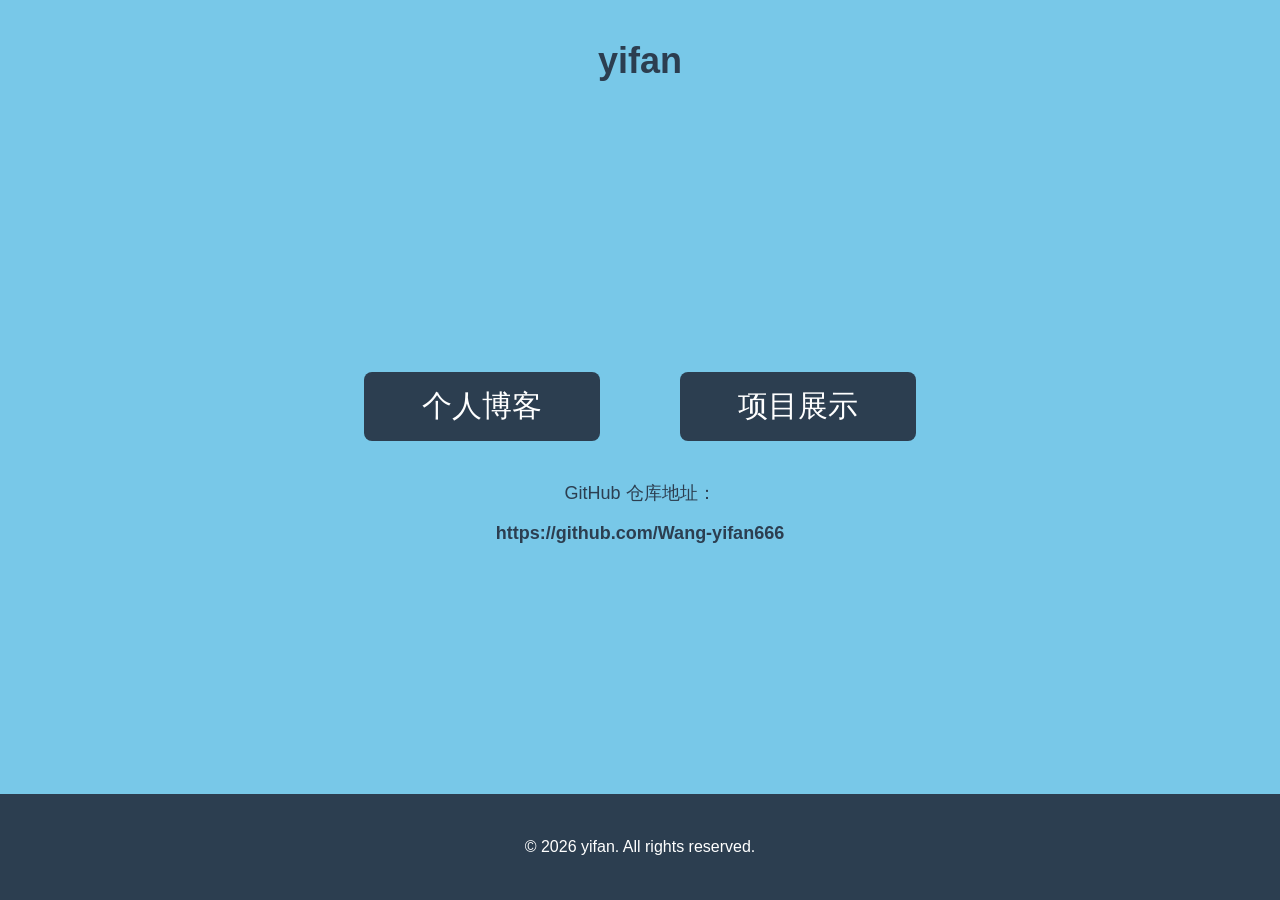
==== index.html @ 0d56ecbc "Initial commit" ====
<!DOCTYPE html>
<html lang="zh-CN">
<head>
  <meta charset="UTF-8">
  <meta name="viewport" content="width=device-width, initial-scale=1.0">
  <title>yifan_web</title>
  <link rel="icon" href="favicon.ico" type="image/x-icon">
  <link rel="stylesheet" href="styles.css">
</head>
<body>
  <header>
    <div class="header-content">
      <h1>yifan</h1>
    </div>
  </header>

  <section class="main-content">
    <div>
      <div class="button-container">
        <a href="blog.html" class="button left">个人博客</a>
        <a href="showcase.html" class="button right">项目展示</a>
      </div>

      <div class="github-link-box">
        <p>GitHub 仓库地址：</p>
        <a href="https://github.com/Wang-yifan666" target="_blank">
          https://github.com/Wang-yifan666
        </a>
      </div>
    </div>
  </section>

  <footer>
    <p>© 2026 yifan. All rights reserved.</p>
  </footer>

</body>
</html>
---- styles.css ----
body {
  font-family: Arial, sans-serif;
  margin: 0;
  padding: 0;
  background-color: #78c8e8;
  color: #333;
  min-height: 100vh;
  display: flex;
  flex-direction: column;
}

header {
  background-color: #78c8e8;
  color: #2c3e50;
  padding: 40px 20px 20px;
  text-align: center;
}

header h1 {
  margin: 0;
  font-size: 36px;
}

header p {
  font-size: 18px;
  margin-top: 10px;
}

.main-content {
  flex: 1;
  padding: 60px 20px 40px;
  text-align: center;
  display: flex;
  justify-content: center;
  align-items: center;
}

.button-container {
  display: flex;
  justify-content: center;
  gap: 80px;
  flex-wrap: wrap;
}

.button {
  padding: 14px 28px;
  background-color: #2c3e50;
  color: white;
  text-decoration: none;
  border-radius: 8px;
  font-size: 30px;
  transition: background-color 0.3s, transform 0.3s;
  min-width: 180px;
  width: auto;
  text-align: center;
  border: none;
  cursor: pointer;
}

.button:hover {
  background-color: #34495e;
  transform: translateY(-2px);
}

.left,
.right {
  text-align: center;
}

footer {
  text-align: center;
  padding: 28px 20px;
  background-color: #2c3e50;
  color: white;
  margin-top: auto;
}

.subpage-content {
  flex: 1;
  padding: 60px 20px 40px;
  text-align: center;
}

.back-button {
  margin-top: 30px;
  padding: 12px 24px;
  background-color: #2c3e50;
  color: white;
  border: none;
  border-radius: 8px;
  font-size: 18px;
  cursor: pointer;
  transition: background-color 0.3s, transform 0.3s;
}

.back-button:hover {
  background-color: #34495e;
  transform: translateY(-2px);
}

.github-link-box {
  margin-top: 40px;
  text-align: center;
  font-size: 18px;
  color: #2c3e50;
}

.github-link-box a {
  color: #2c3e50;
  text-decoration: none;
  font-weight: bold;
  word-break: break-all;
}

.github-link-box a:hover {
  text-decoration: underline;
}

.portfolio-layout {
  flex: 1;
  display: flex;
  gap: 28px;
  padding: 24px 28px 40px;
  align-items: stretch;
  box-sizing: border-box;
}

.project-sidebar {
  width: 33.3333%;
  min-width: 260px;
}

.sidebar-card {
  background-color: rgba(255, 255, 255, 0.75);
  border-radius: 18px;
  padding: 28px 24px;
  height: 100%;
  box-sizing: border-box;
  box-shadow: 0 10px 24px rgba(44, 62, 80, 0.12);
}

.sidebar-card h2 {
  margin-top: 0;
  color: #2c3e50;
}

.sidebar-intro {
  line-height: 1.7;
  margin-bottom: 24px;
}

.project-nav {
  display: flex;
  flex-direction: column;
  gap: 14px;
  margin-bottom: 24px;
}

.project-nav-button {
  width: 100%;
  padding: 16px 18px;
  text-align: left;
  font-size: 18px;
  color: #2c3e50;
  background-color: white;
  border: 2px solid transparent;
  border-radius: 12px;
  cursor: pointer;
  transition: all 0.25s ease;
  box-shadow: 0 6px 16px rgba(44, 62, 80, 0.08);
}

.project-nav-button:hover {
  transform: translateY(-2px);
  border-color: #2c3e50;
}

.project-nav-button.active {
  background-color: #2c3e50;
  color: white;
  border-color: #2c3e50;
}

.back-link {
  display: inline-block;
  margin-top: 8px;
  color: #2c3e50;
  text-decoration: none;
  font-weight: bold;
}

.back-link:hover {
  text-decoration: underline;
}

.project-detail-area {
  width: 66.6667%;
}

.project-detail-card {
  display: none;
  background-color: rgba(255, 255, 255, 0.82);
  border-radius: 20px;
  padding: 30px;
  box-shadow: 0 10px 28px rgba(44, 62, 80, 0.12);
  height: 100%;
  box-sizing: border-box;
}

.project-detail-card.active {
  display: block;
}

.project-tag {
  display: inline-block;
  padding: 6px 12px;
  border-radius: 999px;
  background-color: #d8eef8;
  color: #2c3e50;
  font-size: 14px;
  font-weight: bold;
  margin-bottom: 14px;
}

.project-detail-card h2 {
  margin-top: 0;
  color: #2c3e50;
  font-size: 32px;
}

.project-desc {
  font-size: 18px;
  line-height: 1.8;
  margin-bottom: 24px;
}

.detail-grid {
  display: grid;
  grid-template-columns: repeat(2, minmax(0, 1fr));
  gap: 20px;
}

.detail-box {
  background-color: rgba(255, 255, 255, 0.88);
  border-radius: 16px;
  padding: 20px;
  text-align: left;
  box-shadow: 0 6px 18px rgba(44, 62, 80, 0.08);
}

.detail-box h3 {
  margin-top: 0;
  color: #2c3e50;
}

.detail-box p,
.detail-box li {
  line-height: 1.7;
}

.detail-box ul {
  margin: 0;
  padding-left: 20px;
}

.vertical-links {
  display: flex;
  flex-direction: column;
  gap: 12px;
}

.small-button {
  font-size: 18px;
  min-width: 0;
  width: 100%;
  box-sizing: border-box;
}

@media (max-width: 960px) {
  .portfolio-layout {
    flex-direction: column;
  }

  .project-sidebar,
  .project-detail-area {
    width: 100%;
  }

  .detail-grid {
    grid-template-columns: 1fr;
  }
}

@media (max-width: 640px) {
  header h1 {
    font-size: 30px;
  }

  .button {
    font-size: 22px;
    width: 100%;
  }

  .portfolio-layout {
    padding: 20px 16px 30px;
  }

  .sidebar-card,
  .project-detail-card {
    padding: 22px 18px;
  }

  .project-nav-button {
    font-size: 16px;
  }

  .project-detail-card h2 {
    font-size: 26px;
  }

  .project-desc {
    font-size: 16px;
  }
}

.blog-sidebar {
  position: relative;
}

.blog-sidebar-card {
  display: flex;
  flex-direction: column;
}

.directory-scroll {
  max-height: 420px;
  overflow-y: auto;
  padding-right: 8px;
  margin-bottom: 20px;
}

.directory-scroll::-webkit-scrollbar {
  width: 8px;
}

.directory-scroll::-webkit-scrollbar-thumb {
  background-color: rgba(44, 62, 80, 0.35);
  border-radius: 999px;
}

.directory-link {
  display: block;
  padding: 12px 14px;
  margin-bottom: 10px;
  border-radius: 10px;
  background-color: rgba(255, 255, 255, 0.92);
  color: #2c3e50;
  text-decoration: none;
  font-size: 16px;
  line-height: 1.6;
  box-shadow: 0 4px 12px rgba(44, 62, 80, 0.08);
  transition: all 0.25s ease;
}

.directory-link:hover {
  transform: translateY(-2px);
  background-color: #2c3e50;
  color: white;
}

.blog-main-card {
  display: block;
}

.blog-actions {
  margin: 20px 0 28px;
}

.article-section {
  background-color: rgba(255, 255, 255, 0.88);
  border-radius: 16px;
  padding: 20px;
  margin-bottom: 18px;
  box-shadow: 0 6px 18px rgba(44, 62, 80, 0.08);
  scroll-margin-top: 24px;
}

.article-section h3 {
  margin-top: 0;
  margin-bottom: 8px;
  color: #2c3e50;
}

.article-meta {
  margin-top: 0;
  margin-bottom: 12px;
  font-size: 14px;
  color: #5b6b7a;
}

.article-section p {
  line-height: 1.8;
}

@media (max-width: 960px) {
  .directory-scroll {
    max-height: 260px;
  }
}

.blog-sidebar-card {
  display: flex;
  flex-direction: column;
}

.directory-scroll {
  max-height: 420px;
  overflow-y: auto;
  padding-right: 8px;
  margin-bottom: 20px;
}

.directory-scroll::-webkit-scrollbar {
  width: 8px;
}

.directory-scroll::-webkit-scrollbar-thumb {
  background-color: rgba(44, 62, 80, 0.35);
  border-radius: 999px;
}

.directory-button {
  display: block;
  width: 100%;
  padding: 12px 14px;
  margin-bottom: 10px;
  border: none;
  border-radius: 10px;
  background-color: rgba(255, 255, 255, 0.92);
  color: #2c3e50;
  text-align: left;
  font-size: 16px;
  line-height: 1.6;
  cursor: pointer;
  box-shadow: 0 4px 12px rgba(44, 62, 80, 0.08);
  transition: all 0.25s ease;
}

.directory-button:hover {
  transform: translateY(-2px);
  background-color: #2c3e50;
  color: white;
}

.directory-button.active {
  background-color: #2c3e50;
  color: white;
}

.blog-sidebar-actions {
  display: flex;
  flex-direction: column;
  gap: 12px;
  margin-top: auto;
}

.blog-content-area {
  display: flex;
}

.blog-main-card {
  display: none;
  width: 100%;
  height: 600px;      
  overflow-y: auto;   
  box-sizing: border-box;
}

.blog-main-card.active {
  display: block;
}

.blog-main-card::-webkit-scrollbar {
  width: 8px;
}

.blog-main-card::-webkit-scrollbar-thumb {
  background-color: rgba(44, 62, 80, 0.35);
  border-radius: 999px;
}

.article-meta {
  margin-top: 0;
  margin-bottom: 14px;
  font-size: 14px;
  color: #5b6b7a;
}

.article-content p {
  line-height: 1.8;
  margin-bottom: 14px;
}

@media (max-width: 960px) {
  .directory-scroll {
    max-height: 260px;
  }

  .blog-main-card {
    height: 460px;
  }
}

.showcase-sidebar-card {
  display: flex;
  flex-direction: column;
}

.showcase-sidebar-actions {
  margin-top: auto;
  display: flex;
  flex-direction: column;
  gap: 12px;
}

.article-content code {
  background: rgba(44, 62, 80, 0.08);
  padding: 3px 7px;
  border-radius: 6px;
  font-family: "JetBrains Mono", "Fira Code", "Cascadia Code", "SFMono-Regular",
               "Consolas", "Liberation Mono", "Menlo", monospace;
  font-size: 15px;
  font-weight: 500;
  line-height: 1.7;
}

.article-content pre {
  background: #111827;
  color: #f8fafc;
  padding: 18px 20px;
  border-radius: 12px;
  overflow-x: auto;
  margin-bottom: 18px;
  border: 1px solid rgba(255, 255, 255, 0.08);
}

.article-content pre code {
  display: block;
  background: transparent;
  padding: 0;
  color: inherit;
  font-family: "JetBrains Mono", "Fira Code", "Cascadia Code", "SFMono-Regular",
               "Consolas", "Liberation Mono", "Menlo", monospace;
  font-size: 15px;
  font-weight: 500;
  line-height: 1.8;
  letter-spacing: 0.2px;
  white-space: pre;
}

.article-content blockquote {
  margin: 18px 0;
  padding: 14px 18px;
  background-color: rgba(44, 62, 80, 0.08);
  border-left: 4px solid #2c3e50;
  border-radius: 10px;
  color: #2c3e50;
}

.article-content blockquote p {
  margin: 0;
  line-height: 1.8;
}

.article-content blockquote code {
  background: rgba(44, 62, 80, 0.12);
}
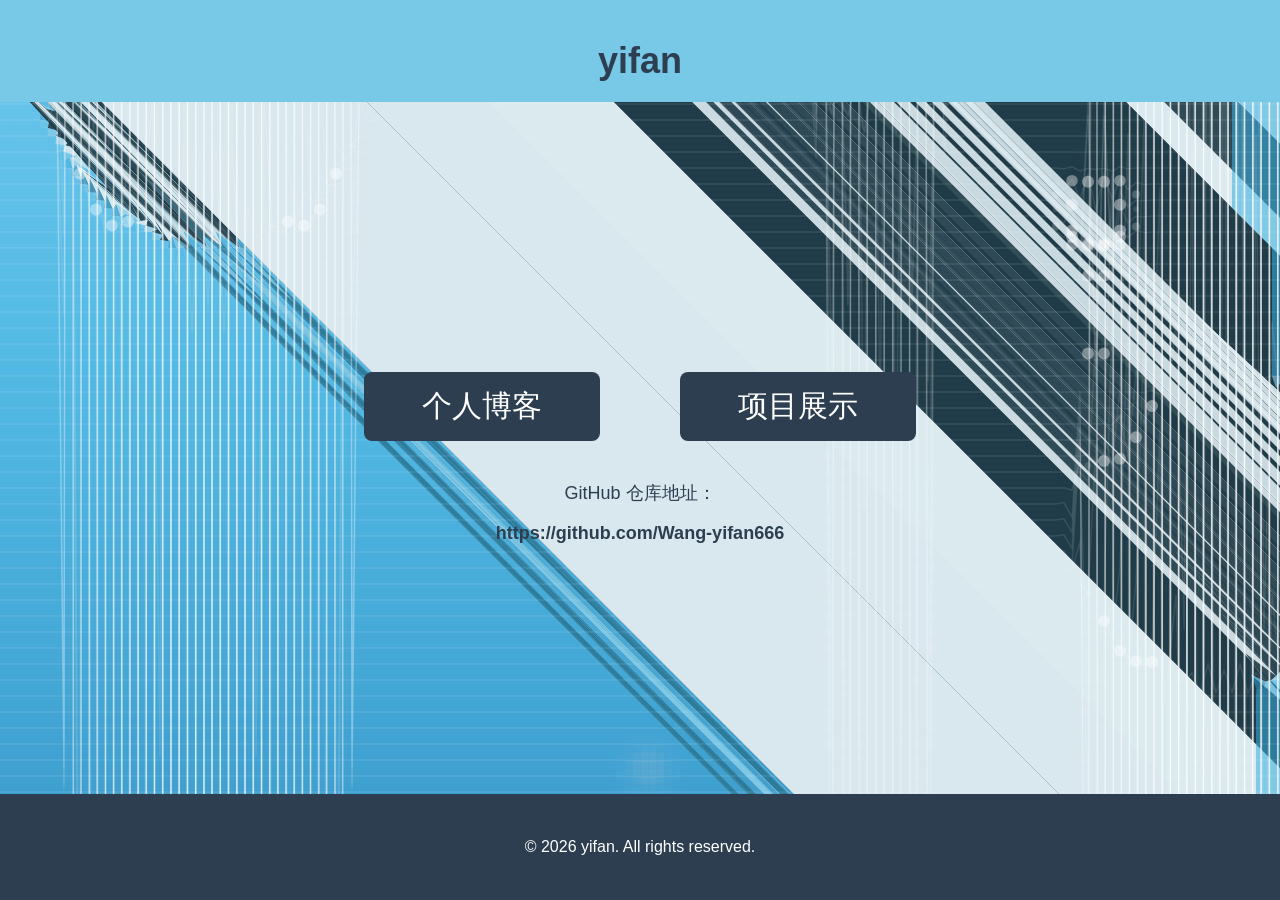
==== commit 89fe7fe8: "增加了水纹" ====
--- a/index.html
+++ b/index.html
@@ -8,6 +8,9 @@
   <link rel="stylesheet" href="styles.css">
 </head>
 <body>
+  <!-- 水波纹画布背景 -->
+  <canvas id="ripple-canvas"></canvas>
+
   <header>
     <div class="header-content">
       <h1>yifan</h1>
@@ -34,5 +37,291 @@
     <p>© 2026 yifan. All rights reserved.</p>
   </footer>
 
+  <script>
+    // ============================================================
+    // 水波纹物理模拟 — 连续水面效果
+    // ============================================================
+
+    const canvas = document.getElementById('ripple-canvas');
+    const ctx = canvas.getContext('2d');
+
+    // ---- 物理参数 ----
+    const RES = 8;               // 网格分辨率
+    const DAMPING = 0.992;       // 阻尼
+    const BASE_COLOR = '#78c8e8';
+
+    let cols, rows;
+    let current, previous;       // Verlet 双缓冲
+
+    let animId;
+
+    // ---- 点击涟漪光晕数组 ----
+    let clickRipples = [];
+
+    // ---- 自适应尺寸 ----
+    function resize() {
+      canvas.width = window.innerWidth;
+      canvas.height = window.innerHeight;
+      cols = Math.floor(canvas.width / RES) + 2;
+      rows = Math.floor(canvas.height / RES) + 2;
+      const total = cols * rows;
+      current = new Float32Array(total);
+      previous = new Float32Array(total);
+    }
+    window.addEventListener('resize', resize);
+    resize();
+
+    // ---- 在鼠标/触摸位置产生涟漪 ----
+    // radiusMultiplier: 默认 1（移动），点击时传 2~2.5（大涟漪）
+    function splashAt(x, y, strength, radiusMultiplier = 1) {
+      const col = Math.round(x / RES);
+      const row = Math.round(y / RES);
+      const radius = Math.round(4 * radiusMultiplier);
+      for (let di = -radius; di <= radius; di++) {
+        for (let dj = -radius; dj <= radius; dj++) {
+          const ci = col + di;
+          const rj = row + dj;
+          if (ci >= 1 && ci < cols - 1 && rj >= 1 && rj < rows - 1) {
+            const dist = Math.sqrt(di * di + dj * dj);
+            if (dist <= radius) {
+              const factor = 1 - dist / radius;
+              previous[ci + rj * cols] += strength * factor * factor;
+            }
+          }
+        }
+      }
+    }
+
+    // ---- 鼠标交互（将事件绑定到 document，让 canvas 保持 pointer-events: none） ----
+    let lastMouseX = -9999, lastMouseY = -9999;
+
+    function getCanvasXY(clientX, clientY) {
+      const rect = canvas.getBoundingClientRect();
+      return { x: clientX - rect.left, y: clientY - rect.top };
+    }
+
+    document.addEventListener('mousemove', (e) => {
+      const { x, y } = getCanvasXY(e.clientX, e.clientY);
+      // 鼠标移动时产生持续涟漪
+      splashAt(x, y, 0.8);
+      lastMouseX = x;
+      lastMouseY = y;
+    });
+
+    document.addEventListener('mouseleave', () => {
+      lastMouseX = -9999;
+      lastMouseY = -9999;
+    });
+
+    // ---- 点击产生强水波纹 ----
+    document.addEventListener('click', (e) => {
+      const { x, y } = getCanvasXY(e.clientX, e.clientY);
+      // 点击时产生强涟漪：高力度 + 大半径
+      splashAt(x, y, 6.0, 2.5);
+      // 记录光晕动画
+      clickRipples.push({
+        x, y,
+        radius: 0,
+        maxRadius: 60 + Math.random() * 30,
+        life: 1.0
+      });
+    });
+
+    // ---- 触摸支持 ----
+    document.addEventListener('touchmove', (e) => {
+      const touch = e.touches[0];
+      const { x, y } = getCanvasXY(touch.clientX, touch.clientY);
+      splashAt(x, y, 1.0);
+    }, { passive: true });
+
+    document.addEventListener('touchstart', (e) => {
+      const touch = e.touches[0];
+      const { x, y } = getCanvasXY(touch.clientX, touch.clientY);
+      // 触摸点击也产生强涟漪
+      splashAt(x, y, 6.0, 2.5);
+      clickRipples.push({
+        x, y,
+        radius: 0,
+        maxRadius: 60 + Math.random() * 30,
+        life: 1.0
+      });
+    }, { passive: true });
+
+    // ---- 自动涟漪（让水面始终有波动） ----
+    let autoTimer = 0;
+    function autoSplash() {
+      const x = Math.random() * canvas.width;
+      const y = Math.random() * canvas.height;
+      splashAt(x, y, 0.5 + Math.random() * 0.8);
+    }
+
+    // ---- 波动传播（Verlet 积分） ----
+    function updateWaves() {
+      for (let i = 1; i < cols - 1; i++) {
+        for (let j = 1; j < rows - 1; j++) {
+          const idx = i + j * cols;
+          const laplacian = (
+            previous[(i - 1) + j * cols] +
+            previous[(i + 1) + j * cols] +
+            previous[i + (j - 1) * cols] +
+            previous[i + (j + 1) * cols]
+          ) * 0.5 - previous[idx];
+          current[idx] = laplacian + current[idx];
+          current[idx] *= DAMPING;
+        }
+      }
+      [current, previous] = [previous, current];
+    }
+
+    // ---- 渲染 ----
+    function draw() {
+      ctx.clearRect(0, 0, canvas.width, canvas.height);
+
+      // 背景渐变（深邃的水底感）
+      const grad = ctx.createLinearGradient(0, 0, 0, canvas.height);
+      grad.addColorStop(0, '#b0e4f8');
+      grad.addColorStop(0.4, '#78c8e8');
+      grad.addColorStop(1, '#4080b0');
+      ctx.fillStyle = grad;
+      ctx.fillRect(0, 0, canvas.width, canvas.height);
+
+      // ---- 绘制连续水面 ----
+      // 用网格绘制四边形，每个格子根据四角波高着色
+      for (let i = 0; i < cols - 1; i++) {
+        for (let j = 0; j < rows - 1; j++) {
+          const h00 = previous[i + j * cols];
+          const h10 = previous[(i + 1) + j * cols];
+          const h01 = previous[i + (j + 1) * cols];
+          const h11 = previous[(i + 1) + (j + 1) * cols];
+
+          const avgH = (h00 + h10 + h01 + h11) * 0.25;
+          const maxH = Math.max(Math.abs(h00), Math.abs(h10), Math.abs(h01), Math.abs(h11));
+
+          // 高度映射到 -1~1
+          const norm = Math.max(-1, Math.min(1, avgH));
+
+          // === 色彩计算 ===
+          // 波峰 → 亮白透明；波谷 → 幽蓝深邃
+          const lightness = 55 + norm * 35;   // 20%~90%
+          const sat = 75 - Math.abs(norm) * 35; // 波峰饱和度降低（偏白）
+
+          ctx.fillStyle = `hsl(198, ${sat}%, ${lightness}%)`;
+          ctx.globalAlpha = 0.55 + Math.abs(norm) * 0.35;
+
+          // 绘制四边形（根据波高产生折射偏移，模拟水面起伏）
+          const x = i * RES;
+          const y = j * RES;
+          const shiftScale = 2.5;
+          const shift00 = h00 * shiftScale;
+          const shift10 = h10 * shiftScale;
+          const shift01 = h01 * shiftScale;
+          const shift11 = h11 * shiftScale;
+
+          ctx.beginPath();
+          ctx.moveTo(x + shift00, y + shift00);
+          ctx.lineTo(x + RES + shift10, y + shift10);
+          ctx.lineTo(x + RES + shift11, y + RES + shift11);
+          ctx.lineTo(x + shift01, y + RES + shift01);
+          ctx.closePath();
+          ctx.fill();
+        }
+      }
+      ctx.globalAlpha = 1;
+
+      // ---- 高光线：隔行画白色波浪线 ----
+      ctx.strokeStyle = `rgba(255, 255, 255, 0.10)`;
+      ctx.lineWidth = 1.5;
+      for (let j = 1; j < rows; j += 2) {
+        ctx.beginPath();
+        for (let i = 0; i < cols; i++) {
+          const h = previous[i + j * cols];
+          const x = i * RES;
+          const y = j * RES + h * 3.5;
+          if (i === 0) ctx.moveTo(x, y);
+          else ctx.lineTo(x, y);
+        }
+        ctx.stroke();
+      }
+
+      // ---- 镜面高光：在波峰隆起处画白色光点 ----
+      for (let i = 2; i < cols - 2; i += 2) {
+        for (let j = 2; j < rows - 2; j += 2) {
+          const h = previous[i + j * cols];
+          if (h > 0.3) {
+            const intensity = Math.min(1, h * 0.6);
+            const x = i * RES;
+            const y = j * RES + h * 3;
+            ctx.beginPath();
+            ctx.arc(x, y, 2 + intensity * 4, 0, Math.PI * 2);
+            ctx.fillStyle = `rgba(255, 255, 255, ${intensity * 0.4})`;
+            ctx.fill();
+          }
+        }
+      }
+
+      // ---- 点击涟漪光晕（扩散动画） ----
+      for (let r = clickRipples.length - 1; r >= 0; r--) {
+        const rip = clickRipples[r];
+        rip.radius += (rip.maxRadius - rip.radius) * 0.08;
+        rip.life -= 0.012;
+
+        if (rip.life <= 0) {
+          clickRipples.splice(r, 1);
+          continue;
+        }
+
+        // 外圈光晕
+        const grad2 = ctx.createRadialGradient(
+          rip.x, rip.y, 0,
+          rip.x, rip.y, rip.radius
+        );
+        grad2.addColorStop(0, `rgba(255, 255, 255, ${rip.life * 0.25})`);
+        grad2.addColorStop(0.5, `rgba(200, 230, 255, ${rip.life * 0.10})`);
+        grad2.addColorStop(1, 'rgba(255, 255, 255, 0)');
+        ctx.fillStyle = grad2;
+        ctx.beginPath();
+        ctx.arc(rip.x, rip.y, rip.radius, 0, Math.PI * 2);
+        ctx.fill();
+
+        // 内圈高光
+        ctx.beginPath();
+        ctx.arc(rip.x, rip.y, rip.radius * 0.15, 0, Math.PI * 2);
+        ctx.fillStyle = `rgba(255, 255, 255, ${rip.life * 0.3})`;
+        ctx.fill();
+      }
+
+      // ---- 鼠标跟随：在鼠标周围画一圈涟漪高光 ----
+      if (lastMouseX > 0 && lastMouseY > 0) {
+        const r = 18;
+        const grad3 = ctx.createRadialGradient(
+          lastMouseX, lastMouseY, 0,
+          lastMouseX, lastMouseY, r
+        );
+        grad3.addColorStop(0, 'rgba(255, 255, 255, 0.18)');
+        grad3.addColorStop(1, 'rgba(255, 255, 255, 0)');
+        ctx.fillStyle = grad3;
+        ctx.beginPath();
+        ctx.arc(lastMouseX, lastMouseY, r, 0, Math.PI * 2);
+        ctx.fill();
+      }
+    }
+
+    // ---- 主循环 ----
+    function animate(time) {
+      updateWaves();
+
+      // 每 1.5 秒自动生成一个涟漪
+      if (!autoTimer || time - autoTimer > 1500) {
+        autoSplash();
+        autoTimer = time;
+      }
+
+      draw();
+      animId = requestAnimationFrame(animate);
+    }
+
+    animate(0);
+  </script>
+
 </body>
 </html>
--- a/styles.css
+++ b/styles.css
@@ -1,5 +1,10 @@
+/* ============================================================
+   全局基础样式 — 应用于所有页面
+   ============================================================ */
+
+/* 页面主体：设置字体、背景色、最小高度和 flex 布局 */
 body {
-  font-family: Arial, sans-serif;
+  font-family: "Ubuntu", "Ubuntu Mono", "Segoe UI", "Roboto", Arial, sans-serif;
   margin: 0;
   padding: 0;
   background-color: #78c8e8;
@@ -7,8 +12,35 @@
   min-height: 100vh;
   display: flex;
   flex-direction: column;
-}
-
+  position: relative;
+  overflow-x: hidden;
+}
+
+/* ============================================================
+   水波纹画布背景 — 覆盖全屏
+   ============================================================ */
+
+#ripple-canvas {
+  position: fixed;
+  top: 0;
+  left: 0;
+  width: 100vw;
+  height: 100vh;
+  z-index: 0;
+  pointer-events: none;
+}
+
+/* 让所有直接子元素在 canvas 上方显示 */
+body > *:not(#ripple-canvas) {
+  position: relative;
+  z-index: 1;
+}
+
+/* ============================================================
+   首页（index.html）头部区域
+   ============================================================ */
+
+/* 页面顶部 header：包含标题和副标题 */
 header {
   background-color: #78c8e8;
   color: #2c3e50;
@@ -16,16 +48,23 @@
   text-align: center;
 }
 
+/* header 中的主标题 */
 header h1 {
   margin: 0;
   font-size: 36px;
 }
 
+/* header 中的副标题/描述文字 */
 header p {
   font-size: 18px;
   margin-top: 10px;
 }
 
+/* ============================================================
+   首页（index.html）主要内容区域
+   ============================================================ */
+
+/* 主内容容器：flex 居中，用于首页的按钮组 */
 .main-content {
   flex: 1;
   padding: 60px 20px 40px;
@@ -35,6 +74,7 @@
   align-items: center;
 }
 
+/* 按钮容器：水平排列多个导航按钮 */
 .button-container {
   display: flex;
   justify-content: center;
@@ -42,6 +82,7 @@
   flex-wrap: wrap;
 }
 
+/* 通用导航按钮样式（首页大按钮） */
 .button {
   padding: 14px 28px;
   background-color: #2c3e50;
@@ -57,16 +98,23 @@
   cursor: pointer;
 }
 
+/* 导航按钮悬停效果 */
 .button:hover {
   background-color: #34495e;
   transform: translateY(-2px);
 }
 
+/* 首页左右两侧按钮的容器 */
 .left,
 .right {
   text-align: center;
 }
 
+/* ============================================================
+   页脚 — 所有页面通用
+   ============================================================ */
+
+/* 页面底部 footer */
 footer {
   text-align: center;
   padding: 28px 20px;
@@ -75,12 +123,18 @@
   margin-top: auto;
 }
 
+/* ============================================================
+   子页面通用布局（blog.html / showcase.html 等）
+   ============================================================ */
+
+/* 子页面内容区域：flex 撑满剩余空间，内容居中 */
 .subpage-content {
   flex: 1;
   padding: 60px 20px 40px;
   text-align: center;
 }
 
+/* 返回首页按钮 */
 .back-button {
   margin-top: 30px;
   padding: 12px 24px;
@@ -93,11 +147,13 @@
   transition: background-color 0.3s, transform 0.3s;
 }
 
+/* 返回按钮悬停效果 */
 .back-button:hover {
   background-color: #34495e;
   transform: translateY(-2px);
 }
 
+/* GitHub 链接区域 */
 .github-link-box {
   margin-top: 40px;
   text-align: center;
@@ -105,6 +161,7 @@
   color: #2c3e50;
 }
 
+/* GitHub 链接样式 */
 .github-link-box a {
   color: #2c3e50;
   text-decoration: none;
@@ -112,10 +169,16 @@
   word-break: break-all;
 }
 
+/* GitHub 链接悬停效果 */
 .github-link-box a:hover {
   text-decoration: underline;
 }
 
+/* ============================================================
+   作品集页面（showcase.html）— 双栏布局
+   ============================================================ */
+
+/* 作品集整体布局：左右两栏 flex 排列 */
 .portfolio-layout {
   flex: 1;
   display: flex;
@@ -125,11 +188,13 @@
   box-sizing: border-box;
 }
 
+/* 左侧项目列表栏 */
 .project-sidebar {
-  width: 33.3333%;
-  min-width: 260px;
-}
-
+  width: 28%;
+  min-width: 240px;
+}
+
+/* 侧边栏卡片容器（半透明背景） */
 .sidebar-card {
   background-color: rgba(255, 255, 255, 0.75);
   border-radius: 18px;
@@ -139,16 +204,19 @@
   box-shadow: 0 10px 24px rgba(44, 62, 80, 0.12);
 }
 
+/* 侧边栏卡片内的标题 */
 .sidebar-card h2 {
   margin-top: 0;
   color: #2c3e50;
 }
 
+/* 侧边栏简介文字 */
 .sidebar-intro {
   line-height: 1.7;
   margin-bottom: 24px;
 }
 
+/* 项目导航按钮列表容器 */
 .project-nav {
   display: flex;
   flex-direction: column;
@@ -156,6 +224,7 @@
   margin-bottom: 24px;
 }
 
+/* 单个项目导航按钮 */
 .project-nav-button {
   width: 100%;
   padding: 16px 18px;
@@ -170,17 +239,20 @@
   box-shadow: 0 6px 16px rgba(44, 62, 80, 0.08);
 }
 
+/* 项目导航按钮悬停效果 */
 .project-nav-button:hover {
   transform: translateY(-2px);
   border-color: #2c3e50;
 }
 
+/* 项目导航按钮 — 选中状态 */
 .project-nav-button.active {
   background-color: #2c3e50;
   color: white;
   border-color: #2c3e50;
 }
 
+/* 返回链接（侧边栏底部） */
 .back-link {
   display: inline-block;
   margin-top: 8px;
@@ -189,14 +261,17 @@
   font-weight: bold;
 }
 
+/* 返回链接悬停效果 */
 .back-link:hover {
   text-decoration: underline;
 }
 
+/* 右侧项目详情区域 */
 .project-detail-area {
-  width: 66.6667%;
-}
-
+  width: 72%;
+}
+
+/* 项目详情卡片（默认隐藏，通过 .active 显示） */
 .project-detail-card {
   display: none;
   background-color: rgba(255, 255, 255, 0.82);
@@ -207,10 +282,12 @@
   box-sizing: border-box;
 }
 
+/* 项目详情卡片 — 显示状态 */
 .project-detail-card.active {
   display: block;
 }
 
+/* 项目标签（如技术栈标签） */
 .project-tag {
   display: inline-block;
   padding: 6px 12px;
@@ -222,24 +299,28 @@
   margin-bottom: 14px;
 }
 
+/* 项目详情卡片内的标题 */
 .project-detail-card h2 {
   margin-top: 0;
   color: #2c3e50;
   font-size: 32px;
 }
 
+/* 项目描述文字 */
 .project-desc {
   font-size: 18px;
   line-height: 1.8;
   margin-bottom: 24px;
 }
 
+/* 详情网格布局（2 列排列详情框） */
 .detail-grid {
   display: grid;
   grid-template-columns: repeat(2, minmax(0, 1fr));
   gap: 20px;
 }
 
+/* 单个详情框 */
 .detail-box {
   background-color: rgba(255, 255, 255, 0.88);
   border-radius: 16px;
@@ -248,27 +329,32 @@
   box-shadow: 0 6px 18px rgba(44, 62, 80, 0.08);
 }
 
+/* 详情框内的小标题 */
 .detail-box h3 {
   margin-top: 0;
   color: #2c3e50;
 }
 
+/* 详情框内的段落和列表项 */
 .detail-box p,
 .detail-box li {
   line-height: 1.7;
 }
 
+/* 详情框内的无序列表 */
 .detail-box ul {
   margin: 0;
   padding-left: 20px;
 }
 
+/* 垂直排列的链接列表 */
 .vertical-links {
   display: flex;
   flex-direction: column;
   gap: 12px;
 }
 
+/* 小号按钮（用于详情框内） */
 .small-button {
   font-size: 18px;
   min-width: 0;
@@ -276,62 +362,22 @@
   box-sizing: border-box;
 }
 
-@media (max-width: 960px) {
-  .portfolio-layout {
-    flex-direction: column;
-  }
-
-  .project-sidebar,
-  .project-detail-area {
-    width: 100%;
-  }
-
-  .detail-grid {
-    grid-template-columns: 1fr;
-  }
-}
-
-@media (max-width: 640px) {
-  header h1 {
-    font-size: 30px;
-  }
-
-  .button {
-    font-size: 22px;
-    width: 100%;
-  }
-
-  .portfolio-layout {
-    padding: 20px 16px 30px;
-  }
-
-  .sidebar-card,
-  .project-detail-card {
-    padding: 22px 18px;
-  }
-
-  .project-nav-button {
-    font-size: 16px;
-  }
-
-  .project-detail-card h2 {
-    font-size: 26px;
-  }
-
-  .project-desc {
-    font-size: 16px;
-  }
-}
-
+/* ============================================================
+   博客页面（blog.html）— 侧边栏目录 + 文章内容
+   ============================================================ */
+
+/* 博客侧边栏容器 */
 .blog-sidebar {
   position: relative;
 }
 
+/* 博客侧边栏卡片：flex 列排列 */
 .blog-sidebar-card {
   display: flex;
   flex-direction: column;
 }
 
+/* 博客目录滚动区域 */
 .directory-scroll {
   max-height: 420px;
   overflow-y: auto;
@@ -339,6 +385,7 @@
   margin-bottom: 20px;
 }
 
+/* 目录滚动条样式 */
 .directory-scroll::-webkit-scrollbar {
   width: 8px;
 }
@@ -348,6 +395,7 @@
   border-radius: 999px;
 }
 
+/* 博客目录链接（点击跳转到对应文章） */
 .directory-link {
   display: block;
   padding: 12px 14px;
@@ -362,73 +410,14 @@
   transition: all 0.25s ease;
 }
 
+/* 目录链接悬停效果 */
 .directory-link:hover {
   transform: translateY(-2px);
   background-color: #2c3e50;
   color: white;
 }
 
-.blog-main-card {
-  display: block;
-}
-
-.blog-actions {
-  margin: 20px 0 28px;
-}
-
-.article-section {
-  background-color: rgba(255, 255, 255, 0.88);
-  border-radius: 16px;
-  padding: 20px;
-  margin-bottom: 18px;
-  box-shadow: 0 6px 18px rgba(44, 62, 80, 0.08);
-  scroll-margin-top: 24px;
-}
-
-.article-section h3 {
-  margin-top: 0;
-  margin-bottom: 8px;
-  color: #2c3e50;
-}
-
-.article-meta {
-  margin-top: 0;
-  margin-bottom: 12px;
-  font-size: 14px;
-  color: #5b6b7a;
-}
-
-.article-section p {
-  line-height: 1.8;
-}
-
-@media (max-width: 960px) {
-  .directory-scroll {
-    max-height: 260px;
-  }
-}
-
-.blog-sidebar-card {
-  display: flex;
-  flex-direction: column;
-}
-
-.directory-scroll {
-  max-height: 420px;
-  overflow-y: auto;
-  padding-right: 8px;
-  margin-bottom: 20px;
-}
-
-.directory-scroll::-webkit-scrollbar {
-  width: 8px;
-}
-
-.directory-scroll::-webkit-scrollbar-thumb {
-  background-color: rgba(44, 62, 80, 0.35);
-  border-radius: 999px;
-}
-
+/* 博客目录按钮（用于切换文章） */
 .directory-button {
   display: block;
   width: 100%;
@@ -446,17 +435,20 @@
   transition: all 0.25s ease;
 }
 
+/* 目录按钮悬停效果 */
 .directory-button:hover {
   transform: translateY(-2px);
   background-color: #2c3e50;
   color: white;
 }
 
+/* 目录按钮 — 选中状态 */
 .directory-button.active {
   background-color: #2c3e50;
   color: white;
 }
 
+/* 博客侧边栏底部操作按钮区域 */
 .blog-sidebar-actions {
   display: flex;
   flex-direction: column;
@@ -464,22 +456,33 @@
   margin-top: auto;
 }
 
+/* 博客操作按钮区域（如"返回首页"） */
+.blog-actions {
+  margin: 20px 0 28px;
+}
+
+/* 博客内容区域容器 */
 .blog-content-area {
   display: flex;
-}
-
+  min-width: 0;
+}
+
+/* 博客主内容卡片（默认隐藏，通过 .active 显示） */
 .blog-main-card {
   display: none;
   width: 100%;
-  height: 600px;      
-  overflow-y: auto;   
+  height: 600px;
+  overflow-y: auto;
+  overflow-x: hidden;
   box-sizing: border-box;
 }
 
+/* 博客主内容卡片 — 显示状态 */
 .blog-main-card.active {
   display: block;
 }
 
+/* 博客主内容卡片滚动条样式 */
 .blog-main-card::-webkit-scrollbar {
   width: 8px;
 }
@@ -489,51 +492,65 @@
   border-radius: 999px;
 }
 
+/* 文章区块容器 */
+.article-section {
+  background-color: rgba(255, 255, 255, 0.88);
+  border-radius: 16px;
+  padding: 20px;
+  margin-bottom: 18px;
+  box-shadow: 0 6px 18px rgba(44, 62, 80, 0.08);
+  scroll-margin-top: 24px;
+}
+
+/* 文章区块标题 */
+.article-section h3 {
+  margin-top: 0;
+  margin-bottom: 8px;
+  color: #2c3e50;
+}
+
+/* 文章元信息（如日期、作者） */
 .article-meta {
   margin-top: 0;
-  margin-bottom: 14px;
+  margin-bottom: 12px;
   font-size: 14px;
   color: #5b6b7a;
 }
 
+/* 文章区块段落 */
+.article-section p {
+  line-height: 1.8;
+}
+
+/* 文章内容段落 */
 .article-content p {
   line-height: 1.8;
   margin-bottom: 14px;
 }
 
-@media (max-width: 960px) {
-  .directory-scroll {
-    max-height: 260px;
-  }
-
-  .blog-main-card {
-    height: 460px;
-  }
-}
-
-.showcase-sidebar-card {
-  display: flex;
-  flex-direction: column;
-}
-
-.showcase-sidebar-actions {
-  margin-top: auto;
-  display: flex;
-  flex-direction: column;
-  gap: 12px;
-}
-
+/* 防止文章内容溢出容器 */
+.article-content {
+  overflow-wrap: break-word;
+  word-wrap: break-word;
+}
+
+/* ============================================================
+   文章内容中的代码样式
+   ============================================================ */
+
+/* 行内代码 */
 .article-content code {
   background: rgba(44, 62, 80, 0.08);
   padding: 3px 7px;
   border-radius: 6px;
-  font-family: "JetBrains Mono", "Fira Code", "Cascadia Code", "SFMono-Regular",
+  font-family: "Ubuntu Mono", "JetBrains Mono", "Fira Code", "Cascadia Code", "SFMono-Regular",
                "Consolas", "Liberation Mono", "Menlo", monospace;
   font-size: 15px;
   font-weight: 500;
   line-height: 1.7;
 }
 
+/* 代码块容器 */
 .article-content pre {
   background: #111827;
   color: #f8fafc;
@@ -544,12 +561,13 @@
   border: 1px solid rgba(255, 255, 255, 0.08);
 }
 
+/* 代码块内的代码（覆盖行内代码样式） */
 .article-content pre code {
   display: block;
   background: transparent;
   padding: 0;
   color: inherit;
-  font-family: "JetBrains Mono", "Fira Code", "Cascadia Code", "SFMono-Regular",
+  font-family: "Ubuntu Mono", "JetBrains Mono", "Fira Code", "Cascadia Code", "SFMono-Regular",
                "Consolas", "Liberation Mono", "Menlo", monospace;
   font-size: 15px;
   font-weight: 500;
@@ -558,6 +576,7 @@
   white-space: pre;
 }
 
+/* 引用块 */
 .article-content blockquote {
   margin: 18px 0;
   padding: 14px 18px;
@@ -567,11 +586,106 @@
   color: #2c3e50;
 }
 
+/* 引用块内的段落 */
 .article-content blockquote p {
   margin: 0;
   line-height: 1.8;
 }
 
+/* 引用块内的行内代码 */
 .article-content blockquote code {
   background: rgba(44, 62, 80, 0.12);
 }
+
+/* ============================================================
+   Showcase 页面（showcase.html）— 侧边栏
+   ============================================================ */
+
+/* 作品集展示页侧边栏卡片 */
+.showcase-sidebar-card {
+  display: flex;
+  flex-direction: column;
+}
+
+/* 作品集展示页侧边栏底部操作按钮区域 */
+.showcase-sidebar-actions {
+  margin-top: auto;
+  display: flex;
+  flex-direction: column;
+  gap: 12px;
+}
+
+/* ============================================================
+   响应式布局 — 平板（≤960px）
+   ============================================================ */
+
+@media (max-width: 960px) {
+  /* 作品集布局改为纵向排列 */
+  .portfolio-layout {
+    flex-direction: column;
+  }
+
+  /* 侧边栏和详情区域占满宽度 */
+  .project-sidebar,
+  .project-detail-area {
+    width: 100%;
+  }
+
+  /* 详情网格改为单列 */
+  .detail-grid {
+    grid-template-columns: 1fr;
+  }
+
+  /* 博客目录滚动区域高度缩小 */
+  .directory-scroll {
+    max-height: 260px;
+  }
+
+  /* 博客主内容卡片高度缩小 */
+  .blog-main-card {
+    height: 460px;
+  }
+}
+
+/* ============================================================
+   响应式布局 — 手机（≤640px）
+   ============================================================ */
+
+@media (max-width: 640px) {
+  /* 头部标题字号缩小 */
+  header h1 {
+    font-size: 30px;
+  }
+
+  /* 导航按钮字号缩小、宽度占满 */
+  .button {
+    font-size: 22px;
+    width: 100%;
+  }
+
+  /* 作品集布局内边距缩小 */
+  .portfolio-layout {
+    padding: 20px 16px 30px;
+  }
+
+  /* 卡片内边距缩小 */
+  .sidebar-card,
+  .project-detail-card {
+    padding: 22px 18px;
+  }
+
+  /* 项目导航按钮字号缩小 */
+  .project-nav-button {
+    font-size: 16px;
+  }
+
+  /* 项目详情标题字号缩小 */
+  .project-detail-card h2 {
+    font-size: 26px;
+  }
+
+  /* 项目描述字号缩小 */
+  .project-desc {
+    font-size: 16px;
+  }
+}
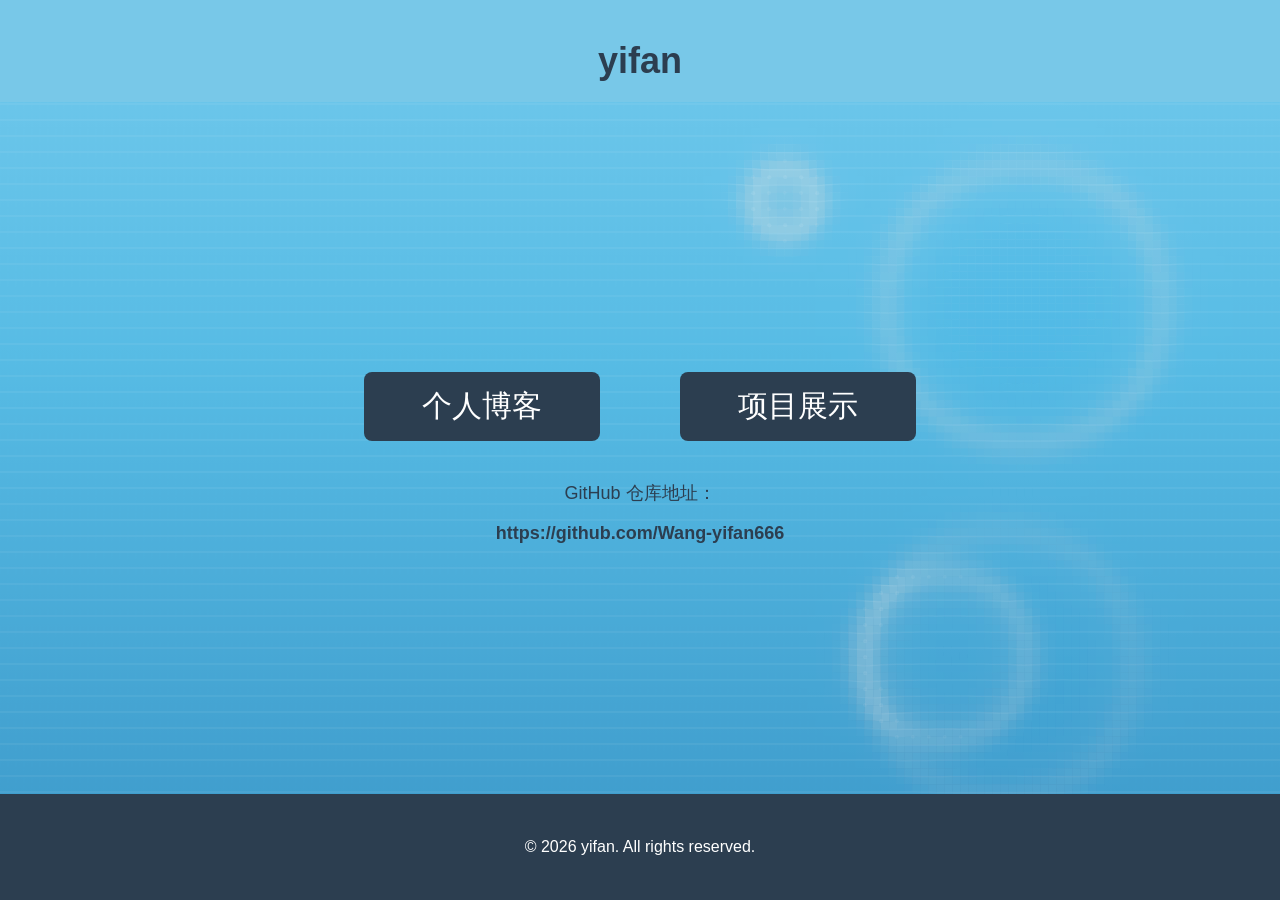
==== commit 655038fd: "改进了水纹" ====
--- a/index.html
+++ b/index.html
@@ -39,288 +39,316 @@
 
   <script>
     // ============================================================
-    // 水波纹物理模拟 — 连续水面效果
+    // 水波纹物理模拟 — 连续水面效果（优化版）
     // ============================================================
 
     const canvas = document.getElementById('ripple-canvas');
-    const ctx = canvas.getContext('2d');
-
-    // ---- 物理参数 ----
-    const RES = 8;               // 网格分辨率
-    const DAMPING = 0.992;       // 阻尼
-    const BASE_COLOR = '#78c8e8';
-
-    let cols, rows;
-    let current, previous;       // Verlet 双缓冲
-
-    let animId;
-
-    // ---- 点击涟漪光晕数组 ----
-    let clickRipples = [];
-
-    // ---- 自适应尺寸 ----
-    function resize() {
-      canvas.width = window.innerWidth;
-      canvas.height = window.innerHeight;
-      cols = Math.floor(canvas.width / RES) + 2;
-      rows = Math.floor(canvas.height / RES) + 2;
-      const total = cols * rows;
-      current = new Float32Array(total);
-      previous = new Float32Array(total);
+    const ctx = canvas && canvas.getContext('2d');
+
+    // 如果 canvas 不可用，静默跳过所有水波逻辑（不报错）
+    if (canvas && ctx) {
+      mainRipple(canvas, ctx);
     }
-    window.addEventListener('resize', resize);
-    resize();
-
-    // ---- 在鼠标/触摸位置产生涟漪 ----
-    // radiusMultiplier: 默认 1（移动），点击时传 2~2.5（大涟漪）
-    function splashAt(x, y, strength, radiusMultiplier = 1) {
-      const col = Math.round(x / RES);
-      const row = Math.round(y / RES);
-      const radius = Math.round(4 * radiusMultiplier);
-      for (let di = -radius; di <= radius; di++) {
-        for (let dj = -radius; dj <= radius; dj++) {
-          const ci = col + di;
-          const rj = row + dj;
-          if (ci >= 1 && ci < cols - 1 && rj >= 1 && rj < rows - 1) {
-            const dist = Math.sqrt(di * di + dj * dj);
-            if (dist <= radius) {
-              const factor = 1 - dist / radius;
-              previous[ci + rj * cols] += strength * factor * factor;
+
+    function mainRipple(canvas, ctx) {
+      // ---- 物理参数 ----
+      const DAMPING = 0.992;
+
+      // ---- 网格分辨率（根据屏幕自适应） ----
+      // 注意：canvas 尺寸 = window.innerWidth（CSS 像素），
+      // getBoundingClientRect 返回 CSS 像素尺寸，坐标映射 1:1。
+      // 无需换算 devicePixelRatio。
+      let RES = 8;
+      function updateRes() {
+        RES = window.innerWidth < 768 ? 12 : 8;
+      }
+
+      let cols, rows;
+      // 三缓冲 Verlet 方案：
+      // prev = h(t-1), cur = h(t), next = h(t+1)
+      let prev, cur, next;
+
+      // ---- 点击涟漪光晕数组 ----
+      let clickRipples = [];
+
+      // ---- 自适应尺寸 ----
+      function resize() {
+        updateRes();
+        canvas.width = window.innerWidth;
+        canvas.height = window.innerHeight;
+        cols = Math.floor(canvas.width / RES) + 2;
+        rows = Math.floor(canvas.height / RES) + 2;
+        const total = cols * rows;
+        prev = new Float32Array(total);
+        cur  = new Float32Array(total);
+        next = new Float32Array(total);
+      }
+      window.addEventListener('resize', resize);
+      resize();
+
+      // ---- 在鼠标/触摸位置产生涟漪 ----
+      function splashAt(x, y, strength, radiusMultiplier = 1) {
+        const col = Math.round(x / RES);
+        const row = Math.round(y / RES);
+        const radius = Math.round(4 * radiusMultiplier);
+        for (let di = -radius; di <= radius; di++) {
+          for (let dj = -radius; dj <= radius; dj++) {
+            const ci = col + di;
+            const rj = row + dj;
+            if (ci >= 1 && ci < cols - 1 && rj >= 1 && rj < rows - 1) {
+              const dist = Math.sqrt(di * di + dj * dj);
+              if (dist <= radius) {
+                const factor = 1 - dist / radius;
+                // 写入 cur 缓冲区，作为当前高度位移
+                cur[ci + rj * cols] += strength * factor * factor;
+              }
             }
           }
         }
       }
+
+      // ---- 统一指针事件（Pointer Events） ----
+      // canvas 保持 pointer-events: none，事件绑在 document 上
+      let lastPointerX = -9999, lastPointerY = -9999;
+
+      function getCanvasXY(clientX, clientY) {
+        const rect = canvas.getBoundingClientRect();
+        return { x: clientX - rect.left, y: clientY - rect.top };
+      }
+
+      document.addEventListener('pointerdown', (e) => {
+        const { x, y } = getCanvasXY(e.clientX, e.clientY);
+        splashAt(x, y, 6.0, 2.5);
+        clickRipples.push({
+          x, y,
+          radius: 0,
+          maxRadius: 60 + Math.random() * 30,
+          life: 1.0
+        });
+        lastPointerX = x;
+        lastPointerY = y;
+      });
+
+      document.addEventListener('pointermove', (e) => {
+        const { x, y } = getCanvasXY(e.clientX, e.clientY);
+        lastPointerX = x;
+        lastPointerY = y;
+        // 只有鼠标按住拖动（左键）才产生波纹
+        if (e.buttons !== 1) return;
+        splashAt(x, y, 0.8, 1.0);
+      });
+
+      document.addEventListener('pointerup', () => {
+        lastPointerX = -9999;
+        lastPointerY = -9999;
+      });
+
+      document.addEventListener('pointerleave', () => {
+        lastPointerX = -9999;
+        lastPointerY = -9999;
+      });
+
+      document.addEventListener('pointercancel', () => {
+        lastPointerX = -9999;
+        lastPointerY = -9999;
+      });
+
+      // ---- 自动涟漪（让水面始终有波动） ----
+      let autoTimer = 0;
+      function autoSplash() {
+        const x = Math.random() * canvas.width;
+        const y = Math.random() * canvas.height;
+        splashAt(x, y, 0.5 + Math.random() * 0.8);
+      }
+
+      // ---- 波动传播（标准 Verlet 二维水波） ----
+      // 正确公式：newValue = (邻居和 × 0.5 - oldValue) × damping
+      // prev = h(t-1), cur = h(t), next = h(t+1)
+      function updateWaves() {
+        for (let i = 1; i < cols - 1; i++) {
+          for (let j = 1; j < rows - 1; j++) {
+            const idx = i + j * cols;
+            // 从 cur(t) 取邻居，从 prev(t-1) 取旧值
+            const val = (
+              cur[(i - 1) + j * cols] +
+              cur[(i + 1) + j * cols] +
+              cur[i + (j - 1) * cols] +
+              cur[i + (j + 1) * cols]
+            ) * 0.5 - prev[idx];
+            next[idx] = val * DAMPING;
+          }
+        }
+        // 旋转缓冲区：prev ← cur, cur ← next, next 复用旧的 prev（已被清理）
+        const tmp = prev;
+        prev = cur;
+        cur  = next;
+        next = tmp;
+        // 清理「新的 next」边界行，确保不会残留异常值
+        for (let i = 0; i < cols; i++) {
+          next[i] = 0;                                          // 上边界
+          next[i + (rows - 1) * cols] = 0;                     // 下边界
+        }
+        for (let j = 1; j < rows - 1; j++) {
+          next[0 + j * cols] = 0;                               // 左边界
+          next[(cols - 1) + j * cols] = 0;                      // 右边界
+        }
+      }
+
+      // ---- 渲染 ----
+      function draw() {
+        const isMobile = window.innerWidth < 768;
+
+        ctx.clearRect(0, 0, canvas.width, canvas.height);
+
+        // 背景渐变（深邃的水底感）
+        const grad = ctx.createLinearGradient(0, 0, 0, canvas.height);
+        grad.addColorStop(0, '#b0e4f8');
+        grad.addColorStop(0.4, '#78c8e8');
+        grad.addColorStop(1, '#4080b0');
+        ctx.fillStyle = grad;
+        ctx.fillRect(0, 0, canvas.width, canvas.height);
+
+        // ---- 绘制连续水面（网格四边形） ----
+        for (let i = 0; i < cols - 1; i++) {
+          for (let j = 0; j < rows - 1; j++) {
+            const h00 = cur[i + j * cols];
+            const h10 = cur[(i + 1) + j * cols];
+            const h01 = cur[i + (j + 1) * cols];
+            const h11 = cur[(i + 1) + (j + 1) * cols];
+
+            const avgH = (h00 + h10 + h01 + h11) * 0.25;
+            const norm = Math.max(-1, Math.min(1, avgH));
+
+            // === 增强色彩映射 ===
+            // 波峰 → 亮白；波谷 → 深蓝
+            let lightness, sat;
+            if (norm > 0) {
+              lightness = 55 + norm * 40;    // 55% → 95%
+              sat = 75 - norm * 50;          // 75% → 25%（偏白）
+            } else {
+              lightness = 55 + norm * 30;    // 55% → 25%（变暗）
+              sat = 75 + Math.abs(norm) * 15; // 75% → 90%（更饱和）
+            }
+
+            ctx.fillStyle = `hsl(198, ${sat}%, ${lightness}%)`;
+            ctx.globalAlpha = 0.5 + Math.abs(norm) * 0.4;
+
+            // 折射偏移（波高扭曲顶点，模拟水面起伏）
+            const shiftScale = 3.0;
+            const shift00 = h00 * shiftScale;
+            const shift10 = h10 * shiftScale;
+            const shift01 = h01 * shiftScale;
+            const shift11 = h11 * shiftScale;
+
+            const x = i * RES;
+            const y = j * RES;
+
+            ctx.beginPath();
+            ctx.moveTo(x + shift00, y + shift00);
+            ctx.lineTo(x + RES + shift10, y + shift10);
+            ctx.lineTo(x + RES + shift11, y + RES + shift11);
+            ctx.lineTo(x + shift01, y + RES + shift01);
+            ctx.closePath();
+            ctx.fill();
+          }
+        }
+        ctx.globalAlpha = 1;
+
+        // ---- 波峰白色高光线 ----
+        ctx.strokeStyle = `rgba(255, 255, 255, 0.07)`;
+        ctx.lineWidth = 1.5;
+        for (let j = 1; j < rows; j += 2) {
+          ctx.beginPath();
+          for (let i = 0; i < cols; i++) {
+            const h = cur[i + j * cols];
+            const sx = i * RES;
+            const sy = j * RES + h * 4;
+            if (i === 0) ctx.moveTo(sx, sy);
+            else ctx.lineTo(sx, sy);
+          }
+          ctx.stroke();
+        }
+
+        // ---- 镜面高光（波峰光点） ----
+        // 移动端步进更大，绘制更少高光
+        const step = isMobile ? 3 : 2;
+        for (let i = step; i < cols - step; i += step) {
+          for (let j = step; j < rows - step; j += step) {
+            const h = cur[i + j * cols];
+            if (h > 0.25) {
+              const intensity = Math.min(1, h * 0.5);
+              const sx = i * RES + h * 3;
+              const sy = j * RES + h * 3;
+              ctx.beginPath();
+              ctx.arc(sx, sy, 1.5 + intensity * 3, 0, Math.PI * 2);
+              ctx.fillStyle = `rgba(255, 255, 255, ${intensity * 0.4})`;
+              ctx.fill();
+            }
+          }
+        }
+
+        // ---- 点击涟漪光晕（扩散动画） ----
+        for (let r = clickRipples.length - 1; r >= 0; r--) {
+          const rip = clickRipples[r];
+          rip.radius += (rip.maxRadius - rip.radius) * 0.06;
+          rip.life -= 0.015;
+
+          if (rip.life <= 0) {
+            clickRipples.splice(r, 1);
+            continue;
+          }
+
+          // 外圈光晕
+          const g = ctx.createRadialGradient(
+            rip.x, rip.y, 0,
+            rip.x, rip.y, rip.radius
+          );
+          g.addColorStop(0, `rgba(255, 255, 255, ${rip.life * 0.2})`);
+          g.addColorStop(0.4, `rgba(200, 230, 255, ${rip.life * 0.08})`);
+          g.addColorStop(1, 'rgba(255, 255, 255, 0)');
+          ctx.fillStyle = g;
+          ctx.beginPath();
+          ctx.arc(rip.x, rip.y, rip.radius, 0, Math.PI * 2);
+          ctx.fill();
+
+          // 内圈亮斑
+          ctx.beginPath();
+          ctx.arc(rip.x, rip.y, rip.radius * 0.12, 0, Math.PI * 2);
+          ctx.fillStyle = `rgba(255, 255, 255, ${rip.life * 0.25})`;
+          ctx.fill();
+        }
+
+        // ---- 指针位置微弱光晕 ----
+        if (lastPointerX >= 0 && lastPointerY >= 0) {
+          const r = 16;
+          const g = ctx.createRadialGradient(
+            lastPointerX, lastPointerY, 0,
+            lastPointerX, lastPointerY, r
+          );
+          g.addColorStop(0, 'rgba(255, 255, 255, 0.12)');
+          g.addColorStop(1, 'rgba(255, 255, 255, 0)');
+          ctx.fillStyle = g;
+          ctx.beginPath();
+          ctx.arc(lastPointerX, lastPointerY, r, 0, Math.PI * 2);
+          ctx.fill();
+        }
+      }
+
+      // ---- 主循环 ----
+      function animate(time) {
+        updateWaves();
+
+        if (!autoTimer || time - autoTimer > 1500) {
+          autoSplash();
+          autoTimer = time;
+        }
+
+        draw();
+        requestAnimationFrame(animate);
+      }
+
+      animate(0);
     }
-
-    // ---- 鼠标交互（将事件绑定到 document，让 canvas 保持 pointer-events: none） ----
-    let lastMouseX = -9999, lastMouseY = -9999;
-
-    function getCanvasXY(clientX, clientY) {
-      const rect = canvas.getBoundingClientRect();
-      return { x: clientX - rect.left, y: clientY - rect.top };
-    }
-
-    document.addEventListener('mousemove', (e) => {
-      const { x, y } = getCanvasXY(e.clientX, e.clientY);
-      // 鼠标移动时产生持续涟漪
-      splashAt(x, y, 0.8);
-      lastMouseX = x;
-      lastMouseY = y;
-    });
-
-    document.addEventListener('mouseleave', () => {
-      lastMouseX = -9999;
-      lastMouseY = -9999;
-    });
-
-    // ---- 点击产生强水波纹 ----
-    document.addEventListener('click', (e) => {
-      const { x, y } = getCanvasXY(e.clientX, e.clientY);
-      // 点击时产生强涟漪：高力度 + 大半径
-      splashAt(x, y, 6.0, 2.5);
-      // 记录光晕动画
-      clickRipples.push({
-        x, y,
-        radius: 0,
-        maxRadius: 60 + Math.random() * 30,
-        life: 1.0
-      });
-    });
-
-    // ---- 触摸支持 ----
-    document.addEventListener('touchmove', (e) => {
-      const touch = e.touches[0];
-      const { x, y } = getCanvasXY(touch.clientX, touch.clientY);
-      splashAt(x, y, 1.0);
-    }, { passive: true });
-
-    document.addEventListener('touchstart', (e) => {
-      const touch = e.touches[0];
-      const { x, y } = getCanvasXY(touch.clientX, touch.clientY);
-      // 触摸点击也产生强涟漪
-      splashAt(x, y, 6.0, 2.5);
-      clickRipples.push({
-        x, y,
-        radius: 0,
-        maxRadius: 60 + Math.random() * 30,
-        life: 1.0
-      });
-    }, { passive: true });
-
-    // ---- 自动涟漪（让水面始终有波动） ----
-    let autoTimer = 0;
-    function autoSplash() {
-      const x = Math.random() * canvas.width;
-      const y = Math.random() * canvas.height;
-      splashAt(x, y, 0.5 + Math.random() * 0.8);
-    }
-
-    // ---- 波动传播（Verlet 积分） ----
-    function updateWaves() {
-      for (let i = 1; i < cols - 1; i++) {
-        for (let j = 1; j < rows - 1; j++) {
-          const idx = i + j * cols;
-          const laplacian = (
-            previous[(i - 1) + j * cols] +
-            previous[(i + 1) + j * cols] +
-            previous[i + (j - 1) * cols] +
-            previous[i + (j + 1) * cols]
-          ) * 0.5 - previous[idx];
-          current[idx] = laplacian + current[idx];
-          current[idx] *= DAMPING;
-        }
-      }
-      [current, previous] = [previous, current];
-    }
-
-    // ---- 渲染 ----
-    function draw() {
-      ctx.clearRect(0, 0, canvas.width, canvas.height);
-
-      // 背景渐变（深邃的水底感）
-      const grad = ctx.createLinearGradient(0, 0, 0, canvas.height);
-      grad.addColorStop(0, '#b0e4f8');
-      grad.addColorStop(0.4, '#78c8e8');
-      grad.addColorStop(1, '#4080b0');
-      ctx.fillStyle = grad;
-      ctx.fillRect(0, 0, canvas.width, canvas.height);
-
-      // ---- 绘制连续水面 ----
-      // 用网格绘制四边形，每个格子根据四角波高着色
-      for (let i = 0; i < cols - 1; i++) {
-        for (let j = 0; j < rows - 1; j++) {
-          const h00 = previous[i + j * cols];
-          const h10 = previous[(i + 1) + j * cols];
-          const h01 = previous[i + (j + 1) * cols];
-          const h11 = previous[(i + 1) + (j + 1) * cols];
-
-          const avgH = (h00 + h10 + h01 + h11) * 0.25;
-          const maxH = Math.max(Math.abs(h00), Math.abs(h10), Math.abs(h01), Math.abs(h11));
-
-          // 高度映射到 -1~1
-          const norm = Math.max(-1, Math.min(1, avgH));
-
-          // === 色彩计算 ===
-          // 波峰 → 亮白透明；波谷 → 幽蓝深邃
-          const lightness = 55 + norm * 35;   // 20%~90%
-          const sat = 75 - Math.abs(norm) * 35; // 波峰饱和度降低（偏白）
-
-          ctx.fillStyle = `hsl(198, ${sat}%, ${lightness}%)`;
-          ctx.globalAlpha = 0.55 + Math.abs(norm) * 0.35;
-
-          // 绘制四边形（根据波高产生折射偏移，模拟水面起伏）
-          const x = i * RES;
-          const y = j * RES;
-          const shiftScale = 2.5;
-          const shift00 = h00 * shiftScale;
-          const shift10 = h10 * shiftScale;
-          const shift01 = h01 * shiftScale;
-          const shift11 = h11 * shiftScale;
-
-          ctx.beginPath();
-          ctx.moveTo(x + shift00, y + shift00);
-          ctx.lineTo(x + RES + shift10, y + shift10);
-          ctx.lineTo(x + RES + shift11, y + RES + shift11);
-          ctx.lineTo(x + shift01, y + RES + shift01);
-          ctx.closePath();
-          ctx.fill();
-        }
-      }
-      ctx.globalAlpha = 1;
-
-      // ---- 高光线：隔行画白色波浪线 ----
-      ctx.strokeStyle = `rgba(255, 255, 255, 0.10)`;
-      ctx.lineWidth = 1.5;
-      for (let j = 1; j < rows; j += 2) {
-        ctx.beginPath();
-        for (let i = 0; i < cols; i++) {
-          const h = previous[i + j * cols];
-          const x = i * RES;
-          const y = j * RES + h * 3.5;
-          if (i === 0) ctx.moveTo(x, y);
-          else ctx.lineTo(x, y);
-        }
-        ctx.stroke();
-      }
-
-      // ---- 镜面高光：在波峰隆起处画白色光点 ----
-      for (let i = 2; i < cols - 2; i += 2) {
-        for (let j = 2; j < rows - 2; j += 2) {
-          const h = previous[i + j * cols];
-          if (h > 0.3) {
-            const intensity = Math.min(1, h * 0.6);
-            const x = i * RES;
-            const y = j * RES + h * 3;
-            ctx.beginPath();
-            ctx.arc(x, y, 2 + intensity * 4, 0, Math.PI * 2);
-            ctx.fillStyle = `rgba(255, 255, 255, ${intensity * 0.4})`;
-            ctx.fill();
-          }
-        }
-      }
-
-      // ---- 点击涟漪光晕（扩散动画） ----
-      for (let r = clickRipples.length - 1; r >= 0; r--) {
-        const rip = clickRipples[r];
-        rip.radius += (rip.maxRadius - rip.radius) * 0.08;
-        rip.life -= 0.012;
-
-        if (rip.life <= 0) {
-          clickRipples.splice(r, 1);
-          continue;
-        }
-
-        // 外圈光晕
-        const grad2 = ctx.createRadialGradient(
-          rip.x, rip.y, 0,
-          rip.x, rip.y, rip.radius
-        );
-        grad2.addColorStop(0, `rgba(255, 255, 255, ${rip.life * 0.25})`);
-        grad2.addColorStop(0.5, `rgba(200, 230, 255, ${rip.life * 0.10})`);
-        grad2.addColorStop(1, 'rgba(255, 255, 255, 0)');
-        ctx.fillStyle = grad2;
-        ctx.beginPath();
-        ctx.arc(rip.x, rip.y, rip.radius, 0, Math.PI * 2);
-        ctx.fill();
-
-        // 内圈高光
-        ctx.beginPath();
-        ctx.arc(rip.x, rip.y, rip.radius * 0.15, 0, Math.PI * 2);
-        ctx.fillStyle = `rgba(255, 255, 255, ${rip.life * 0.3})`;
-        ctx.fill();
-      }
-
-      // ---- 鼠标跟随：在鼠标周围画一圈涟漪高光 ----
-      if (lastMouseX > 0 && lastMouseY > 0) {
-        const r = 18;
-        const grad3 = ctx.createRadialGradient(
-          lastMouseX, lastMouseY, 0,
-          lastMouseX, lastMouseY, r
-        );
-        grad3.addColorStop(0, 'rgba(255, 255, 255, 0.18)');
-        grad3.addColorStop(1, 'rgba(255, 255, 255, 0)');
-        ctx.fillStyle = grad3;
-        ctx.beginPath();
-        ctx.arc(lastMouseX, lastMouseY, r, 0, Math.PI * 2);
-        ctx.fill();
-      }
-    }
-
-    // ---- 主循环 ----
-    function animate(time) {
-      updateWaves();
-
-      // 每 1.5 秒自动生成一个涟漪
-      if (!autoTimer || time - autoTimer > 1500) {
-        autoSplash();
-        autoTimer = time;
-      }
-
-      draw();
-      animId = requestAnimationFrame(animate);
-    }
-
-    animate(0);
   </script>
 
 </body>
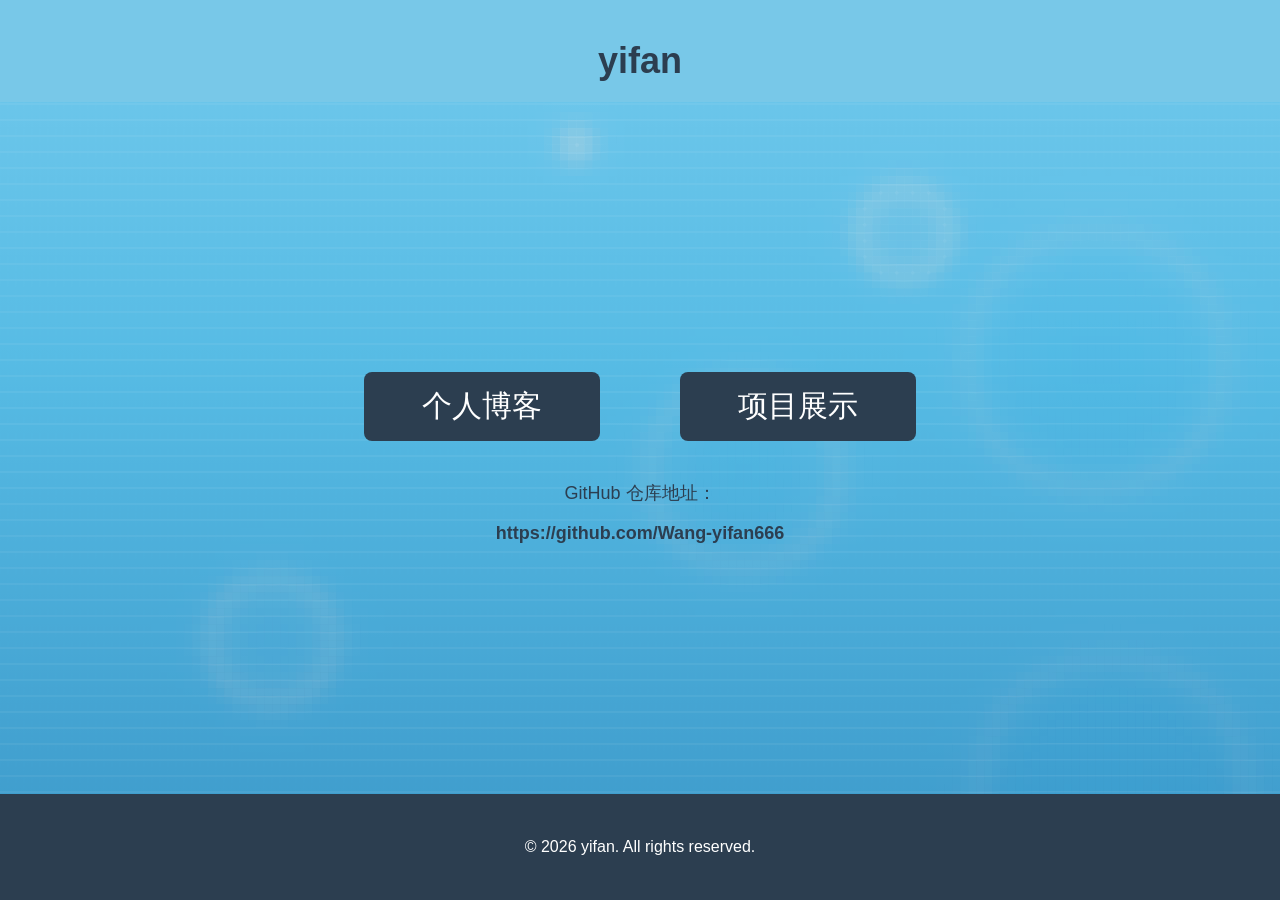
==== commit 39c3621b: "Reduce water ripple amplitude and visual impact" ====
--- a/index.html
+++ b/index.html
@@ -52,7 +52,7 @@
 
     function mainRipple(canvas, ctx) {
       // ---- 物理参数 ----
-      const DAMPING = 0.992;
+      const DAMPING = 0.988;    // 更大阻尼，波纹消退更快
 
       // ---- 网格分辨率（根据屏幕自适应） ----
       // 注意：canvas 尺寸 = window.innerWidth（CSS 像素），
@@ -118,12 +118,12 @@
 
       document.addEventListener('pointerdown', (e) => {
         const { x, y } = getCanvasXY(e.clientX, e.clientY);
-        splashAt(x, y, 6.0, 2.5);
+        splashAt(x, y, 1.5, 1.2);
         clickRipples.push({
           x, y,
           radius: 0,
-          maxRadius: 60 + Math.random() * 30,
-          life: 1.0
+          maxRadius: 30 + Math.random() * 15,
+          life: 0.8
         });
         lastPointerX = x;
         lastPointerY = y;
@@ -135,7 +135,7 @@
         lastPointerY = y;
         // 只有鼠标按住拖动（左键）才产生波纹
         if (e.buttons !== 1) return;
-        splashAt(x, y, 0.8, 1.0);
+        splashAt(x, y, 0.4, 0.8);
       });
 
       document.addEventListener('pointerup', () => {
@@ -158,7 +158,7 @@
       function autoSplash() {
         const x = Math.random() * canvas.width;
         const y = Math.random() * canvas.height;
-        splashAt(x, y, 0.5 + Math.random() * 0.8);
+        splashAt(x, y, 0.3 + Math.random() * 0.3);
       }
 
       // ---- 波动传播（标准 Verlet 二维水波） ----
@@ -234,7 +234,7 @@
             ctx.globalAlpha = 0.5 + Math.abs(norm) * 0.4;
 
             // 折射偏移（波高扭曲顶点，模拟水面起伏）
-            const shiftScale = 3.0;
+            const shiftScale = 1.5;
             const shift00 = h00 * shiftScale;
             const shift10 = h10 * shiftScale;
             const shift01 = h01 * shiftScale;
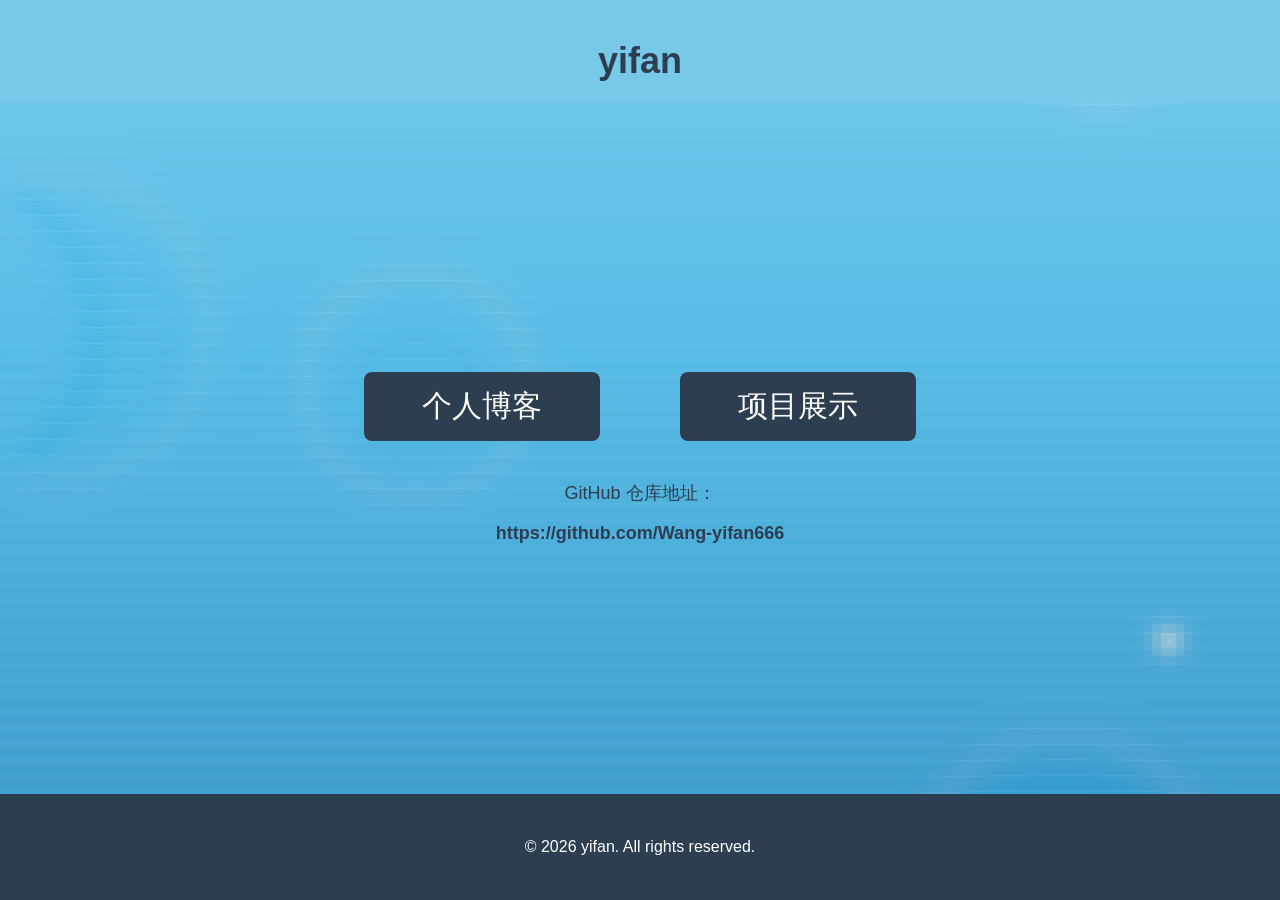
==== commit daa1b9c1: "改进了水纹2" ====
--- a/index.html
+++ b/index.html
@@ -37,319 +37,7 @@
     <p>© 2026 yifan. All rights reserved.</p>
   </footer>
 
-  <script>
-    // ============================================================
-    // 水波纹物理模拟 — 连续水面效果（优化版）
-    // ============================================================
-
-    const canvas = document.getElementById('ripple-canvas');
-    const ctx = canvas && canvas.getContext('2d');
-
-    // 如果 canvas 不可用，静默跳过所有水波逻辑（不报错）
-    if (canvas && ctx) {
-      mainRipple(canvas, ctx);
-    }
-
-    function mainRipple(canvas, ctx) {
-      // ---- 物理参数 ----
-      const DAMPING = 0.988;    // 更大阻尼，波纹消退更快
-
-      // ---- 网格分辨率（根据屏幕自适应） ----
-      // 注意：canvas 尺寸 = window.innerWidth（CSS 像素），
-      // getBoundingClientRect 返回 CSS 像素尺寸，坐标映射 1:1。
-      // 无需换算 devicePixelRatio。
-      let RES = 8;
-      function updateRes() {
-        RES = window.innerWidth < 768 ? 12 : 8;
-      }
-
-      let cols, rows;
-      // 三缓冲 Verlet 方案：
-      // prev = h(t-1), cur = h(t), next = h(t+1)
-      let prev, cur, next;
-
-      // ---- 点击涟漪光晕数组 ----
-      let clickRipples = [];
-
-      // ---- 自适应尺寸 ----
-      function resize() {
-        updateRes();
-        canvas.width = window.innerWidth;
-        canvas.height = window.innerHeight;
-        cols = Math.floor(canvas.width / RES) + 2;
-        rows = Math.floor(canvas.height / RES) + 2;
-        const total = cols * rows;
-        prev = new Float32Array(total);
-        cur  = new Float32Array(total);
-        next = new Float32Array(total);
-      }
-      window.addEventListener('resize', resize);
-      resize();
-
-      // ---- 在鼠标/触摸位置产生涟漪 ----
-      function splashAt(x, y, strength, radiusMultiplier = 1) {
-        const col = Math.round(x / RES);
-        const row = Math.round(y / RES);
-        const radius = Math.round(4 * radiusMultiplier);
-        for (let di = -radius; di <= radius; di++) {
-          for (let dj = -radius; dj <= radius; dj++) {
-            const ci = col + di;
-            const rj = row + dj;
-            if (ci >= 1 && ci < cols - 1 && rj >= 1 && rj < rows - 1) {
-              const dist = Math.sqrt(di * di + dj * dj);
-              if (dist <= radius) {
-                const factor = 1 - dist / radius;
-                // 写入 cur 缓冲区，作为当前高度位移
-                cur[ci + rj * cols] += strength * factor * factor;
-              }
-            }
-          }
-        }
-      }
-
-      // ---- 统一指针事件（Pointer Events） ----
-      // canvas 保持 pointer-events: none，事件绑在 document 上
-      let lastPointerX = -9999, lastPointerY = -9999;
-
-      function getCanvasXY(clientX, clientY) {
-        const rect = canvas.getBoundingClientRect();
-        return { x: clientX - rect.left, y: clientY - rect.top };
-      }
-
-      document.addEventListener('pointerdown', (e) => {
-        const { x, y } = getCanvasXY(e.clientX, e.clientY);
-        splashAt(x, y, 1.5, 1.2);
-        clickRipples.push({
-          x, y,
-          radius: 0,
-          maxRadius: 30 + Math.random() * 15,
-          life: 0.8
-        });
-        lastPointerX = x;
-        lastPointerY = y;
-      });
-
-      document.addEventListener('pointermove', (e) => {
-        const { x, y } = getCanvasXY(e.clientX, e.clientY);
-        lastPointerX = x;
-        lastPointerY = y;
-        // 只有鼠标按住拖动（左键）才产生波纹
-        if (e.buttons !== 1) return;
-        splashAt(x, y, 0.4, 0.8);
-      });
-
-      document.addEventListener('pointerup', () => {
-        lastPointerX = -9999;
-        lastPointerY = -9999;
-      });
-
-      document.addEventListener('pointerleave', () => {
-        lastPointerX = -9999;
-        lastPointerY = -9999;
-      });
-
-      document.addEventListener('pointercancel', () => {
-        lastPointerX = -9999;
-        lastPointerY = -9999;
-      });
-
-      // ---- 自动涟漪（让水面始终有波动） ----
-      let autoTimer = 0;
-      function autoSplash() {
-        const x = Math.random() * canvas.width;
-        const y = Math.random() * canvas.height;
-        splashAt(x, y, 0.3 + Math.random() * 0.3);
-      }
-
-      // ---- 波动传播（标准 Verlet 二维水波） ----
-      // 正确公式：newValue = (邻居和 × 0.5 - oldValue) × damping
-      // prev = h(t-1), cur = h(t), next = h(t+1)
-      function updateWaves() {
-        for (let i = 1; i < cols - 1; i++) {
-          for (let j = 1; j < rows - 1; j++) {
-            const idx = i + j * cols;
-            // 从 cur(t) 取邻居，从 prev(t-1) 取旧值
-            const val = (
-              cur[(i - 1) + j * cols] +
-              cur[(i + 1) + j * cols] +
-              cur[i + (j - 1) * cols] +
-              cur[i + (j + 1) * cols]
-            ) * 0.5 - prev[idx];
-            next[idx] = val * DAMPING;
-          }
-        }
-        // 旋转缓冲区：prev ← cur, cur ← next, next 复用旧的 prev（已被清理）
-        const tmp = prev;
-        prev = cur;
-        cur  = next;
-        next = tmp;
-        // 清理「新的 next」边界行，确保不会残留异常值
-        for (let i = 0; i < cols; i++) {
-          next[i] = 0;                                          // 上边界
-          next[i + (rows - 1) * cols] = 0;                     // 下边界
-        }
-        for (let j = 1; j < rows - 1; j++) {
-          next[0 + j * cols] = 0;                               // 左边界
-          next[(cols - 1) + j * cols] = 0;                      // 右边界
-        }
-      }
-
-      // ---- 渲染 ----
-      function draw() {
-        const isMobile = window.innerWidth < 768;
-
-        ctx.clearRect(0, 0, canvas.width, canvas.height);
-
-        // 背景渐变（深邃的水底感）
-        const grad = ctx.createLinearGradient(0, 0, 0, canvas.height);
-        grad.addColorStop(0, '#b0e4f8');
-        grad.addColorStop(0.4, '#78c8e8');
-        grad.addColorStop(1, '#4080b0');
-        ctx.fillStyle = grad;
-        ctx.fillRect(0, 0, canvas.width, canvas.height);
-
-        // ---- 绘制连续水面（网格四边形） ----
-        for (let i = 0; i < cols - 1; i++) {
-          for (let j = 0; j < rows - 1; j++) {
-            const h00 = cur[i + j * cols];
-            const h10 = cur[(i + 1) + j * cols];
-            const h01 = cur[i + (j + 1) * cols];
-            const h11 = cur[(i + 1) + (j + 1) * cols];
-
-            const avgH = (h00 + h10 + h01 + h11) * 0.25;
-            const norm = Math.max(-1, Math.min(1, avgH));
-
-            // === 增强色彩映射 ===
-            // 波峰 → 亮白；波谷 → 深蓝
-            let lightness, sat;
-            if (norm > 0) {
-              lightness = 55 + norm * 40;    // 55% → 95%
-              sat = 75 - norm * 50;          // 75% → 25%（偏白）
-            } else {
-              lightness = 55 + norm * 30;    // 55% → 25%（变暗）
-              sat = 75 + Math.abs(norm) * 15; // 75% → 90%（更饱和）
-            }
-
-            ctx.fillStyle = `hsl(198, ${sat}%, ${lightness}%)`;
-            ctx.globalAlpha = 0.5 + Math.abs(norm) * 0.4;
-
-            // 折射偏移（波高扭曲顶点，模拟水面起伏）
-            const shiftScale = 1.5;
-            const shift00 = h00 * shiftScale;
-            const shift10 = h10 * shiftScale;
-            const shift01 = h01 * shiftScale;
-            const shift11 = h11 * shiftScale;
-
-            const x = i * RES;
-            const y = j * RES;
-
-            ctx.beginPath();
-            ctx.moveTo(x + shift00, y + shift00);
-            ctx.lineTo(x + RES + shift10, y + shift10);
-            ctx.lineTo(x + RES + shift11, y + RES + shift11);
-            ctx.lineTo(x + shift01, y + RES + shift01);
-            ctx.closePath();
-            ctx.fill();
-          }
-        }
-        ctx.globalAlpha = 1;
-
-        // ---- 波峰白色高光线 ----
-        ctx.strokeStyle = `rgba(255, 255, 255, 0.07)`;
-        ctx.lineWidth = 1.5;
-        for (let j = 1; j < rows; j += 2) {
-          ctx.beginPath();
-          for (let i = 0; i < cols; i++) {
-            const h = cur[i + j * cols];
-            const sx = i * RES;
-            const sy = j * RES + h * 4;
-            if (i === 0) ctx.moveTo(sx, sy);
-            else ctx.lineTo(sx, sy);
-          }
-          ctx.stroke();
-        }
-
-        // ---- 镜面高光（波峰光点） ----
-        // 移动端步进更大，绘制更少高光
-        const step = isMobile ? 3 : 2;
-        for (let i = step; i < cols - step; i += step) {
-          for (let j = step; j < rows - step; j += step) {
-            const h = cur[i + j * cols];
-            if (h > 0.25) {
-              const intensity = Math.min(1, h * 0.5);
-              const sx = i * RES + h * 3;
-              const sy = j * RES + h * 3;
-              ctx.beginPath();
-              ctx.arc(sx, sy, 1.5 + intensity * 3, 0, Math.PI * 2);
-              ctx.fillStyle = `rgba(255, 255, 255, ${intensity * 0.4})`;
-              ctx.fill();
-            }
-          }
-        }
-
-        // ---- 点击涟漪光晕（扩散动画） ----
-        for (let r = clickRipples.length - 1; r >= 0; r--) {
-          const rip = clickRipples[r];
-          rip.radius += (rip.maxRadius - rip.radius) * 0.06;
-          rip.life -= 0.015;
-
-          if (rip.life <= 0) {
-            clickRipples.splice(r, 1);
-            continue;
-          }
-
-          // 外圈光晕
-          const g = ctx.createRadialGradient(
-            rip.x, rip.y, 0,
-            rip.x, rip.y, rip.radius
-          );
-          g.addColorStop(0, `rgba(255, 255, 255, ${rip.life * 0.2})`);
-          g.addColorStop(0.4, `rgba(200, 230, 255, ${rip.life * 0.08})`);
-          g.addColorStop(1, 'rgba(255, 255, 255, 0)');
-          ctx.fillStyle = g;
-          ctx.beginPath();
-          ctx.arc(rip.x, rip.y, rip.radius, 0, Math.PI * 2);
-          ctx.fill();
-
-          // 内圈亮斑
-          ctx.beginPath();
-          ctx.arc(rip.x, rip.y, rip.radius * 0.12, 0, Math.PI * 2);
-          ctx.fillStyle = `rgba(255, 255, 255, ${rip.life * 0.25})`;
-          ctx.fill();
-        }
-
-        // ---- 指针位置微弱光晕 ----
-        if (lastPointerX >= 0 && lastPointerY >= 0) {
-          const r = 16;
-          const g = ctx.createRadialGradient(
-            lastPointerX, lastPointerY, 0,
-            lastPointerX, lastPointerY, r
-          );
-          g.addColorStop(0, 'rgba(255, 255, 255, 0.12)');
-          g.addColorStop(1, 'rgba(255, 255, 255, 0)');
-          ctx.fillStyle = g;
-          ctx.beginPath();
-          ctx.arc(lastPointerX, lastPointerY, r, 0, Math.PI * 2);
-          ctx.fill();
-        }
-      }
-
-      // ---- 主循环 ----
-      function animate(time) {
-        updateWaves();
-
-        if (!autoTimer || time - autoTimer > 1500) {
-          autoSplash();
-          autoTimer = time;
-        }
-
-        draw();
-        requestAnimationFrame(animate);
-      }
-
-      animate(0);
-    }
-  </script>
+  <script src="ripple.js"></script>
 
 </body>
 </html>
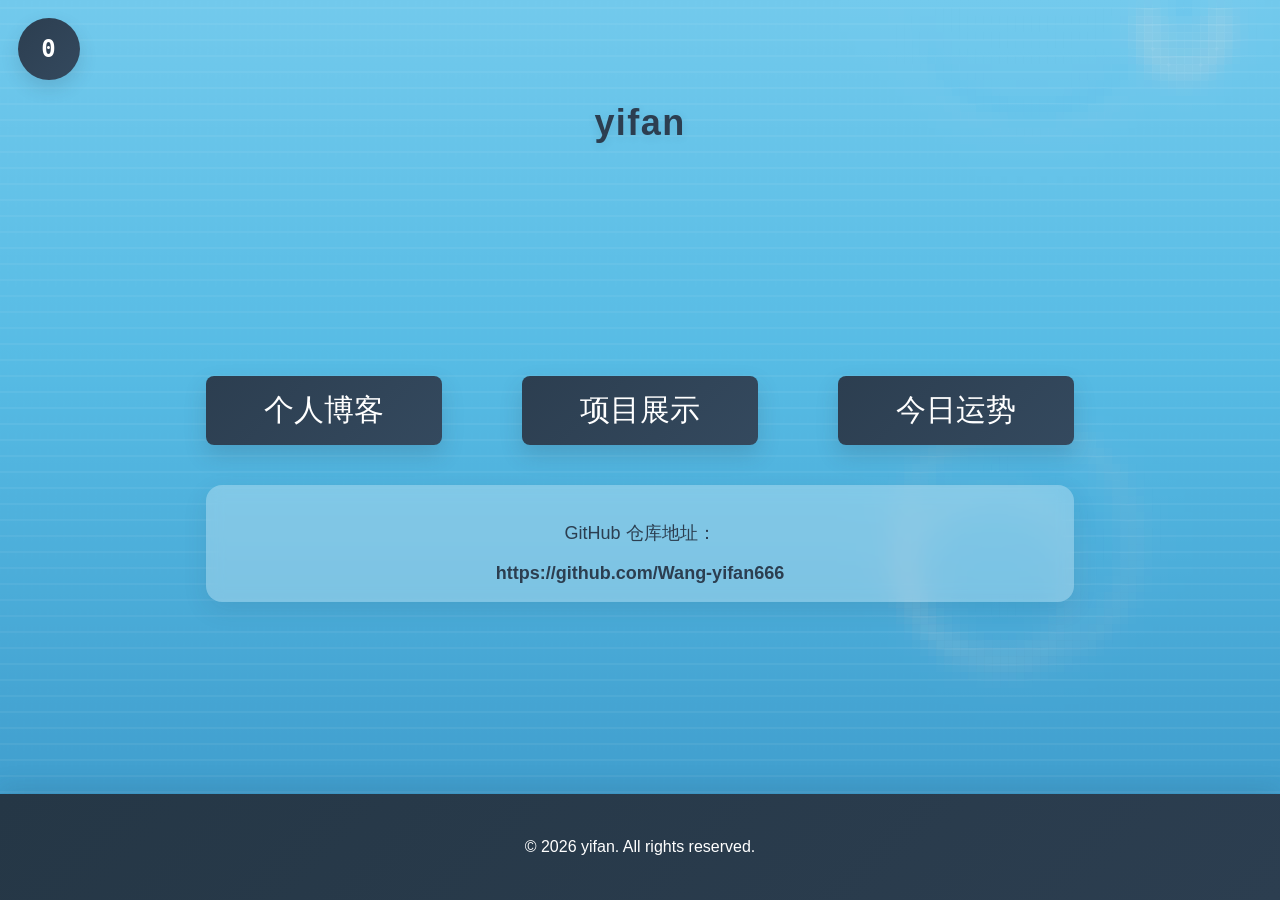
==== commit 444d4940: "feat:加了占卜功能" ====
--- a/index.html
+++ b/index.html
@@ -11,6 +11,10 @@
   <!-- 水波纹画布背景 -->
   <canvas id="ripple-canvas"></canvas>
 
+  <div class="counter-box" aria-label="本地点击计数">
+    <button id="counter-button" class="counter-button" type="button" aria-live="polite">0</button>
+  </div>
+
   <header>
     <div class="header-content">
       <h1>yifan</h1>
@@ -22,6 +26,7 @@
       <div class="button-container">
         <a href="blog.html" class="button left">个人博客</a>
         <a href="showcase.html" class="button right">项目展示</a>
+        <a href="luck.html" class="button">今日运势</a>
       </div>
 
       <div class="github-link-box">
@@ -38,6 +43,7 @@
   </footer>
 
   <script src="ripple.js"></script>
+  <script src="counter.js"></script>
 
 </body>
 </html>
--- a/styles.css
+++ b/styles.css
@@ -7,7 +7,7 @@
   font-family: "Ubuntu", "Ubuntu Mono", "Segoe UI", "Roboto", Arial, sans-serif;
   margin: 0;
   padding: 0;
-  background-color: #78c8e8;
+  background: radial-gradient(circle at top left, #9be2f5 0, #78c8e8 34%, #6dbdde 100%);
   color: #333;
   min-height: 100vh;
   display: flex;
@@ -36,13 +36,18 @@
   z-index: 1;
 }
 
+body > .counter-box {
+  position: fixed;
+  z-index: 3;
+}
+
 /* ============================================================
    首页（index.html）头部区域
    ============================================================ */
 
 /* 页面顶部 header：包含标题和副标题 */
 header {
-  background-color: #78c8e8;
+  background: transparent;
   color: #2c3e50;
   padding: 40px 20px 20px;
   text-align: center;
@@ -51,13 +56,18 @@
 /* header 中的主标题 */
 header h1 {
   margin: 0;
+  border-bottom: 0;
   font-size: 36px;
+  letter-spacing: 0.04em;
+  text-decoration: none;
+  text-shadow: 0 2px 10px rgba(44, 62, 80, 0.12);
 }
 
 /* header 中的副标题/描述文字 */
 header p {
   font-size: 18px;
   margin-top: 10px;
+  color: rgba(44, 62, 80, 0.82);
 }
 
 /* ============================================================
@@ -85,23 +95,35 @@
 /* 通用导航按钮样式（首页大按钮） */
 .button {
   padding: 14px 28px;
-  background-color: #2c3e50;
+  background: linear-gradient(135deg, #2c3e50, #34495e);
   color: white;
   text-decoration: none;
   border-radius: 8px;
   font-size: 30px;
-  transition: background-color 0.3s, transform 0.3s;
+  transition: background-color 0.3s, transform 0.3s, box-shadow 0.3s;
   min-width: 180px;
   width: auto;
   text-align: center;
   border: none;
   cursor: pointer;
+  box-shadow: 0 10px 22px rgba(44, 62, 80, 0.18);
 }
 
 /* 导航按钮悬停效果 */
 .button:hover {
   background-color: #34495e;
-  transform: translateY(-2px);
+  transform: translateY(-3px);
+  box-shadow: 0 14px 28px rgba(44, 62, 80, 0.24);
+}
+
+.button:focus-visible,
+.project-nav-button:focus-visible,
+.directory-button:focus-visible,
+.copy-button:focus-visible,
+.luck-action-button:focus-visible,
+.luck-home-link:focus-visible {
+  outline: 3px solid rgba(255, 255, 255, 0.85);
+  outline-offset: 3px;
 }
 
 /* 首页左右两侧按钮的容器 */
@@ -118,9 +140,10 @@
 footer {
   text-align: center;
   padding: 28px 20px;
-  background-color: #2c3e50;
+  background: linear-gradient(135deg, #253746, #2c3e50);
   color: white;
   margin-top: auto;
+  box-shadow: 0 -8px 22px rgba(44, 62, 80, 0.12);
 }
 
 /* ============================================================
@@ -159,6 +182,11 @@
   text-align: center;
   font-size: 18px;
   color: #2c3e50;
+  padding: 18px 22px;
+  border-radius: 16px;
+  background-color: rgba(255, 255, 255, 0.28);
+  box-shadow: 0 8px 24px rgba(44, 62, 80, 0.1);
+  backdrop-filter: blur(8px);
 }
 
 /* GitHub 链接样式 */
@@ -172,6 +200,175 @@
 /* GitHub 链接悬停效果 */
 .github-link-box a:hover {
   text-decoration: underline;
+}
+
+/* ============================================================
+   今日运势页面（luck.html）
+   ============================================================ */
+
+.luck-content {
+  display: flex;
+  justify-content: center;
+  align-items: center;
+  padding-top: 20px;
+  padding-bottom: 24px;
+}
+
+.luck-card {
+  width: min(700px, 100%);
+  box-sizing: border-box;
+  padding: 24px 28px;
+  border-radius: 22px;
+  background-color: rgba(255, 255, 255, 0.84);
+  box-shadow: 0 14px 36px rgba(44, 62, 80, 0.14);
+  border: 1px solid rgba(255, 255, 255, 0.58);
+  backdrop-filter: blur(10px);
+}
+
+.luck-card h2 {
+  margin-top: 0;
+  margin-bottom: 12px;
+  color: #2c3e50;
+  font-size: 28px;
+}
+
+.luck-date {
+  margin: 0 0 14px;
+  color: #5b6b7a;
+  font-size: 16px;
+}
+
+.luck-summary {
+  margin-bottom: 16px;
+  padding: 16px;
+  border-radius: 18px;
+  background: linear-gradient(135deg, rgba(216, 238, 248, 0.95), rgba(255, 255, 255, 0.92));
+  box-shadow: 0 8px 22px rgba(44, 62, 80, 0.1);
+}
+
+.luck-level-label {
+  margin: 0 0 8px;
+  color: #5b6b7a;
+  font-size: 16px;
+}
+
+.luck-level {
+  margin: 0;
+  color: #2c3e50;
+  font-size: 38px;
+  font-weight: 800;
+  letter-spacing: 0.08em;
+}
+
+.luck-grid {
+  display: grid;
+  grid-template-columns: repeat(2, minmax(0, 1fr));
+  gap: 14px;
+  margin-bottom: 16px;
+}
+
+.luck-box {
+  padding: 16px;
+  border-radius: 16px;
+  background-color: rgba(255, 255, 255, 0.9);
+  box-shadow: 0 6px 18px rgba(44, 62, 80, 0.08);
+  text-align: left;
+}
+
+.luck-box h3 {
+  margin: 0 0 8px;
+  color: #2c3e50;
+  font-size: 20px;
+}
+
+.luck-list {
+  margin: 0;
+  padding-left: 22px;
+  color: #2c3e50;
+  line-height: 1.6;
+  font-size: 17px;
+}
+
+.luck-number {
+  margin: 0 0 16px;
+  color: #2c3e50;
+  font-size: 20px;
+  font-weight: 700;
+}
+
+.luck-number span {
+  display: inline-block;
+  min-width: 2.4em;
+  padding: 4px 12px;
+  border-radius: 999px;
+  color: white;
+  background-color: #2c3e50;
+}
+
+.luck-actions {
+  display: flex;
+  flex-wrap: wrap;
+  gap: 12px;
+  justify-content: center;
+}
+
+.luck-action-button,
+.luck-home-link {
+  display: inline-flex;
+  align-items: center;
+  justify-content: center;
+}
+
+.luck-action-button {
+  border: none;
+  font-family: inherit;
+  cursor: pointer;
+}
+
+/* 首页本地点击计数区域 */
+.counter-box {
+  position: fixed;
+  top: 18px;
+  left: 18px;
+  z-index: 3;
+  display: flex;
+  width: fit-content;
+  align-items: center;
+  justify-content: center;
+}
+
+/* 首页计数按钮 */
+.counter-button {
+  width: 62px;
+  height: 62px;
+  padding: 0;
+  color: white;
+  background: linear-gradient(135deg, #2c3e50, #34495e);
+  border: none;
+  border-radius: 50%;
+  font-family: "Ubuntu Mono", "Ubuntu", "Segoe UI", monospace;
+  font-size: 24px;
+  font-weight: 700;
+  line-height: 1;
+  letter-spacing: 0.04em;
+  cursor: pointer;
+  box-shadow: 0 8px 18px rgba(44, 62, 80, 0.16);
+  transition: transform 0.22s ease, box-shadow 0.22s ease, background-color 0.22s ease;
+}
+
+.counter-button:hover {
+  transform: translateY(-2px);
+  box-shadow: 0 12px 24px rgba(44, 62, 80, 0.22);
+}
+
+.counter-button:active {
+  transform: translateY(1px);
+  box-shadow: 0 5px 12px rgba(44, 62, 80, 0.16);
+}
+
+.counter-button:focus-visible {
+  outline: 3px solid rgba(255, 255, 255, 0.85);
+  outline-offset: 3px;
 }
 
 /* ============================================================
@@ -196,12 +393,14 @@
 
 /* 侧边栏卡片容器（半透明背景） */
 .sidebar-card {
-  background-color: rgba(255, 255, 255, 0.75);
+  background-color: rgba(255, 255, 255, 0.78);
   border-radius: 18px;
   padding: 28px 24px;
   height: 100%;
   box-sizing: border-box;
-  box-shadow: 0 10px 24px rgba(44, 62, 80, 0.12);
+  box-shadow: 0 14px 34px rgba(44, 62, 80, 0.14);
+  border: 1px solid rgba(255, 255, 255, 0.55);
+  backdrop-filter: blur(10px);
 }
 
 /* 侧边栏卡片内的标题 */
@@ -243,6 +442,7 @@
 .project-nav-button:hover {
   transform: translateY(-2px);
   border-color: #2c3e50;
+  box-shadow: 0 10px 22px rgba(44, 62, 80, 0.12);
 }
 
 /* 项目导航按钮 — 选中状态 */
@@ -274,12 +474,14 @@
 /* 项目详情卡片（默认隐藏，通过 .active 显示） */
 .project-detail-card {
   display: none;
-  background-color: rgba(255, 255, 255, 0.82);
+  background-color: rgba(255, 255, 255, 0.84);
   border-radius: 20px;
   padding: 30px;
-  box-shadow: 0 10px 28px rgba(44, 62, 80, 0.12);
+  box-shadow: 0 14px 36px rgba(44, 62, 80, 0.14);
   height: 100%;
   box-sizing: border-box;
+  border: 1px solid rgba(255, 255, 255, 0.58);
+  backdrop-filter: blur(10px);
 }
 
 /* 项目详情卡片 — 显示状态 */
@@ -292,7 +494,7 @@
   display: inline-block;
   padding: 6px 12px;
   border-radius: 999px;
-  background-color: #d8eef8;
+  background-color: rgba(216, 238, 248, 0.95);
   color: #2c3e50;
   font-size: 14px;
   font-weight: bold;
@@ -327,6 +529,7 @@
   padding: 20px;
   text-align: left;
   box-shadow: 0 6px 18px rgba(44, 62, 80, 0.08);
+  border: 1px solid rgba(44, 62, 80, 0.06);
 }
 
 /* 详情框内的小标题 */
@@ -366,21 +569,41 @@
    博客页面（blog.html）— 侧边栏目录 + 文章内容
    ============================================================ */
 
+/* 博客布局覆盖父容器的 stretch 对齐 */
+.blog-layout {
+  align-items: flex-start;
+}
+
 /* 博客侧边栏容器 */
 .blog-sidebar {
   position: relative;
-}
-
-/* 博客侧边栏卡片：flex 列排列 */
+  align-self: flex-start;
+  height: auto;
+  min-height: 0;
+}
+
+/* 博客侧边栏卡片 */
 .blog-sidebar-card {
   display: flex;
   flex-direction: column;
+  height: 600px;
+  min-height: 0;
+  overflow: hidden;
+}
+
+.blog-sidebar-card h2,
+.blog-sidebar-card .sidebar-intro,
+.blog-sidebar-actions {
+  flex: 0 0 auto;
 }
 
 /* 博客目录滚动区域 */
 .directory-scroll {
-  max-height: 420px;
+  flex: 1 1 auto;
+  min-height: 0;
+  max-height: none;
   overflow-y: auto;
+  overflow-x: hidden;
   padding-right: 8px;
   margin-bottom: 20px;
 }
@@ -440,6 +663,7 @@
   transform: translateY(-2px);
   background-color: #2c3e50;
   color: white;
+  box-shadow: 0 9px 20px rgba(44, 62, 80, 0.12);
 }
 
 /* 目录按钮 — 选中状态 */
@@ -454,6 +678,7 @@
   flex-direction: column;
   gap: 12px;
   margin-top: auto;
+  flex: 0 0 auto;
 }
 
 /* 博客操作按钮区域（如"返回首页"） */
@@ -550,15 +775,47 @@
   line-height: 1.7;
 }
 
+/* 代码块外层包装容器 */
+.code-block-wrapper {
+  position: relative;
+  margin: 22px 0;
+  max-height: 520px;
+  overflow: auto;
+  border-radius: 14px;
+}
+
 /* 代码块容器 */
 .article-content pre {
-  background: #111827;
+  background: linear-gradient(180deg, #111827, #0f172a);
   color: #f8fafc;
-  padding: 18px 20px;
+  margin: 0;
+  padding: 44px 20px 18px;
   border-radius: 12px;
-  overflow-x: auto;
-  margin-bottom: 18px;
+  overflow: visible;
   border: 1px solid rgba(255, 255, 255, 0.08);
+}
+
+/* 代码块复制按钮 */
+.copy-button {
+  position: sticky;
+  top: 10px;
+  float: right;
+  z-index: 10;
+  padding: 4px 10px;
+  font-size: 12px;
+  font-family: inherit;
+  color: #9ca3af;
+  background-color: rgba(255, 255, 255, 0.08);
+  border: 1px solid rgba(255, 255, 255, 0.12);
+  border-radius: 6px;
+  cursor: pointer;
+  transition: all 0.2s ease;
+  line-height: 1.5;
+}
+
+.copy-button:hover {
+  color: #f8fafc;
+  background-color: rgba(255, 255, 255, 0.18);
 }
 
 /* 代码块内的代码（覆盖行内代码样式） */
@@ -576,6 +833,34 @@
   white-space: pre;
 }
 
+/* 代码行（行号 + 内容） */
+.code-line {
+  display: flex;
+}
+
+/* 鼠标 hover 到某一行时，该行背景轻微高亮 */
+.code-line:hover {
+  background: rgba(255, 255, 255, 0.05);
+}
+
+/* 行号数字 */
+.line-number {
+  width: 3em;
+  text-align: right;
+  padding-right: 10px;
+  margin-right: 10px;
+  color: #6b7280;
+  user-select: none;
+  border-right: 1px solid rgba(255, 255, 255, 0.1);
+  flex-shrink: 0;
+}
+
+/* 行内容 */
+.line-content {
+  flex: 1;
+  min-width: max-content;
+}
+
 /* 引用块 */
 .article-content blockquote {
   margin: 18px 0;
@@ -636,9 +921,16 @@
     grid-template-columns: 1fr;
   }
 
-  /* 博客目录滚动区域高度缩小 */
+  /* 博客侧边栏卡片高度与右侧保持一致 */
+  .blog-sidebar-card {
+    height: 460px;
+  }
+
+  /* 博客目录滚动区域保持弹性 */
   .directory-scroll {
-    max-height: 260px;
+    flex: 1 1 auto;
+    min-height: 0;
+    max-height: none;
   }
 
   /* 博客主内容卡片高度缩小 */
@@ -663,6 +955,18 @@
     width: 100%;
   }
 
+  /* 首页计数模块适配手机宽度 */
+  .counter-box {
+    top: 12px;
+    left: 12px;
+  }
+
+  .counter-button {
+    width: 54px;
+    height: 54px;
+    font-size: 21px;
+  }
+
   /* 作品集布局内边距缩小 */
   .portfolio-layout {
     padding: 20px 16px 30px;
@@ -688,4 +992,20 @@
   .project-desc {
     font-size: 16px;
   }
-}
+
+  .luck-card {
+    padding: 24px 18px;
+  }
+
+  .luck-card h2 {
+    font-size: 26px;
+  }
+
+  .luck-grid {
+    grid-template-columns: 1fr;
+  }
+
+  .luck-level {
+    font-size: 36px;
+  }
+}
